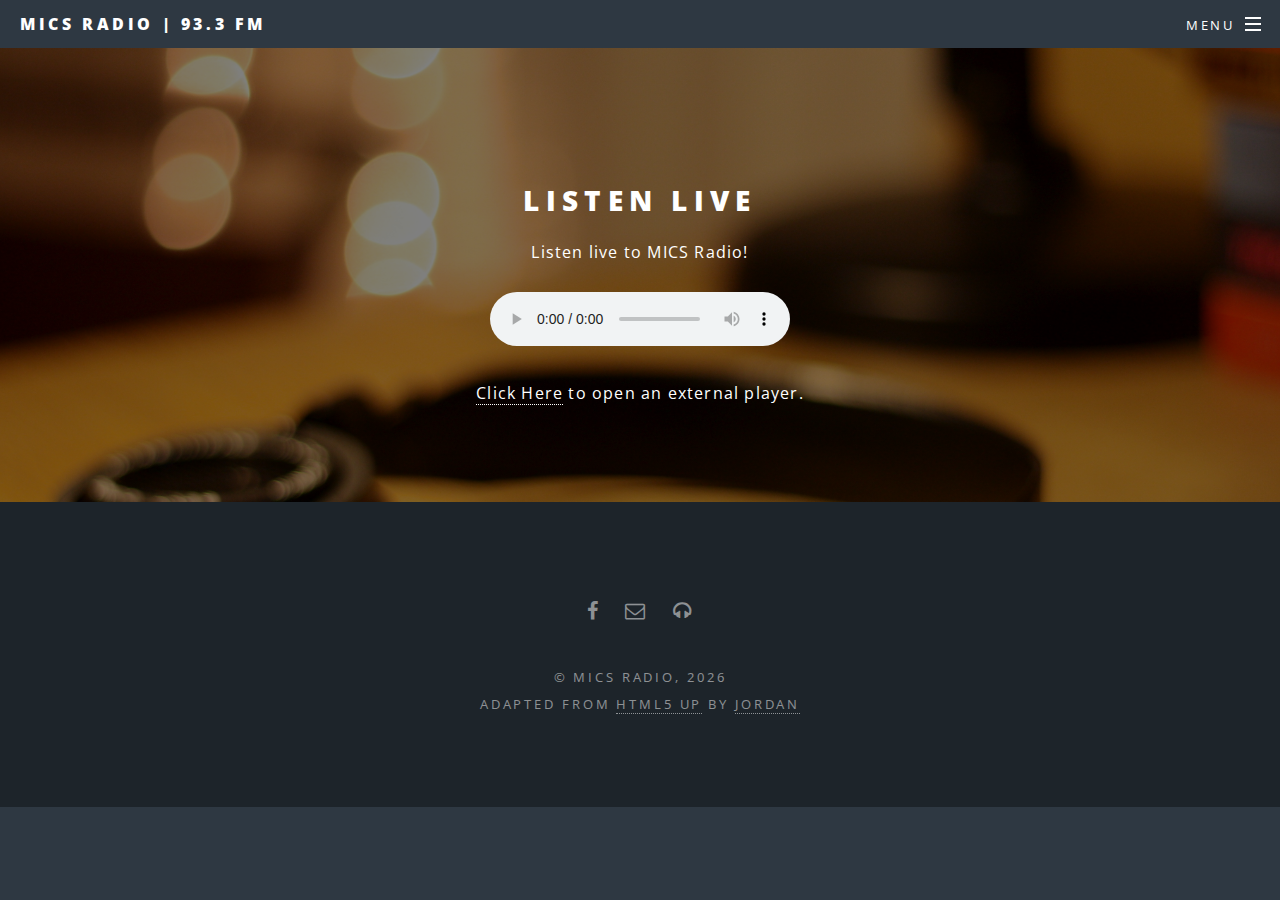
==== listen.html @ 41cf13d0 "updated listen" ====
<!DOCTYPE HTML>
<!--
	Spectral by HTML5 UP
	html5up.net | @n33co
	Free for personal and commercial use under the CCA 3.0 license (html5up.net/license)
 -->
<html>
    <head>
        <title>Listen to MICS Radio | 93.3 FM</title>
        <meta charset="utf-8" />
        <meta name="viewport" content="width=device-width, initial-scale=1" />
        <meta name="description" content="" />
        <meta name="keywords" content="" />
        <!--[if lte IE 8]><script src="css/ie/html5shiv.js"></script><![endif]-->
        <link rel="stylesheet" href="css/style.css" />
        <!--[if lte IE 9]><link rel="stylesheet" href="css/ie/v9.css" /><![endif]-->
        <!--[if lte IE 8]><link rel="stylesheet" href="css/ie/v8.css" /><![endif]-->
    </head>
    <body>
        
        <!-- Page Wrapper -->
        <div id="page-wrapper">
            
            <!-- Header -->
            <header id="header">
                <h1><a href="index.html">MICS Radio | 93.3 FM</a></h1>
                <nav id="nav">
                    <ul>
                        <li class="special">
                            <a href="#" class="menuToggle"><span>Menu</span></a>
                            <div id="menu">
                                <ul>
                                    <li><a href="index.html">Home</a></li>
                                    <li><a href="about.html">About</a></li>
                                    <li><a href="schedule.html">Schedule</a></li>
                                    <li><a href="listen.html">Listen Live</a></li>
                                    <li><a href="services.html">Services</a></li>
                                    <li><a href="index.html#contact">Contact Us</a></li>
                                </ul>
                            </div>
                        </li>
                    </ul>
                </nav>
            </header>
            
            <!-- Main -->
            <article id="mainlisten">
                <header>
                    <h2>Listen Live</h2>
                    <section>
                       <!-- <center>
                            Listen live to MICS Radio!<br /><br />
                            <audio controls autoplay src="http://micsradio.ddns.net:90/;">
                                Your browser does not support the audio element.</audio>
                        </center>-->
                       <center>
                           Listen live to MICS Radio!<br /><br />
                           <audio controls autoplay>
                               <source src="http://micsradio.ddns.net:90/;" type="audio/aac">
                                   
                                   </audio><br /><br />
                           <a href="mms://micsradio.ddns.net:95">Click Here</a> to open an external player.
                       </center>
                       
                    </section>
                </header>
                
<!--                <section class="wrapper style5">-->
<!--                    <div class="inner">-->
<!--                        <section>-->
<!--                            <center>-->
<!--                                Listen live to MICS Radio!<br />-->
<!--                            <audio controls autoplay src="http://micsradio.ddns.net:90/;">-->
<!--                            Your browser does not support the audio element.</audio>-->
<!--                            </center>-->
<!--                        </section>-->
<!--                    </div>-->
<!--                </section>-->

                </div>
        </section>
        
        </article>
        
        <!-- Footer -->
        <footer id="footer">
            <ul class="icons">
                <li><a href="http://www.facebook.com/micsradiomalta" class="icon fa-facebook" target="_blank"><span class="label">Facebook</span></a></li>
                <li><a href="mailto:joegmicallef@hotmail.com" class="icon fa-envelope-o"><span class="label">Email</span></a></li>
                <li><a href="listen.html" class="icon fa-headphones"><span class="label">Listen Live</span></a></li>
            </ul>
            <ul class="copyright">
                &copy; MICS Radio, <script language="JavaScript" type="text/javascript">
                    now = new Date
                    theYear=now.getYear()
                    if (theYear < 1900)
                    theYear=theYear+1900
                    document.write(theYear)
                    </script><br />Adapted from <a href="http://html5up.net" target="_blank">HTML5 UP</a> by <a href="http://www.jordanleegauci.com" target="_blank">Jordan</a>
            </ul>
        </footer>
        
        </div>
        
        <!-- Scripts -->
        <script src="js/jquery.min.js"></script>
        <script src="js/jquery.scrollex.min.js"></script>
        <script src="js/jquery.scrolly.min.js"></script>
        <script src="js/skel.min.js"></script>
        <script src="js/init.js"></script>
        
    </body>
</html>
---- css/style.css ----
@charset "UTF-8";
@import url(font-awesome.min.css);
@import url("http://fonts.googleapis.com/css?family=Open+Sans:400,400italic,600,600italic,800,800italic");

/*
	Spectral by HTML5 UP
	html5up.net | @n33co
	Free for personal and commercial use under the CCA 3.0 license (html5up.net/license)
*/

/* IE Viewport Fix */

	@-ms-viewport {
  		width: device-width;
	}

/* Reset */

	html, body, div, span, applet, object, iframe, h1, h2, h3, h4, h5, h6, p, blockquote, pre, a, abbr, acronym, address, big, cite, code, del, dfn, em, img, ins, kbd, q, s, samp, small, strike, strong, sub, sup, tt, var, b, u, i, center, dl, dt, dd, ol, ul, li, fieldset, form, label, legend, table, caption, tbody, tfoot, thead, tr, th, td, article, aside, canvas, details, embed, figure, figcaption, footer, header, hgroup, menu, nav, output, ruby, section, summary, time, mark, audio, video {
		margin: 0;
		padding: 0;
		border: 0;
		font-size: 100%;
		font: inherit;
		vertical-align: baseline;
	}

	article, aside, details, figcaption, figure, footer, header, hgroup, menu, nav, section {
		display: block;
	}

	body {
		line-height: 1;
	}

	ol, ul {
		list-style: none;
	}

	blockquote, q {
		quotes: none;
	}

	blockquote:before, blockquote:after, q:before, q:after {
		content: '';
		content: none;
	}

	table {
		border-collapse: collapse;
		border-spacing: 0;
	}

	body {
		-webkit-text-size-adjust: none;
	}

/* Box Model */

	*, *:before, *:after {
		-moz-box-sizing: border-box;
		-webkit-box-sizing: border-box;
		-ms-box-sizing: border-box;
		box-sizing: border-box;
	}

/* Basic */

	body {
		background: #2e3842;
	}

		body.is-loading *, body.is-loading *:before, body.is-loading *:after {
			-moz-animation: none !important;
			-webkit-animation: none !important;
			-ms-animation: none !important;
			animation: none !important;
			-moz-transition: none !important;
			-webkit-transition: none !important;
			-ms-transition: none !important;
			transition: none !important;
		}

	body, input, select, textarea {
		color: #fff;
		font-family: "Open Sans", Helvetica, sans-serif;
		font-size: 15pt;
		font-weight: 400;
		letter-spacing: 0.075em;
		line-height: 1.65em;
	}

		@media screen and (max-width: 1680px) {
			body, input, select, textarea {
				font-size: 13pt;
			}
		}

		@media screen and (max-width: 1280px) {
			body, input, select, textarea {
				font-size: 12pt;
			}
		}

		@media screen and (max-width: 736px) {
			body, input, select, textarea {
				font-size: 11pt;
				letter-spacing: 0.0375em;
			}
		}

	a {
		-moz-transition: color 0.2s ease, border-bottom-color 0.2s ease;
		-webkit-transition: color 0.2s ease, border-bottom-color 0.2s ease;
		-ms-transition: color 0.2s ease, border-bottom-color 0.2s ease;
		transition: color 0.2s ease, border-bottom-color 0.2s ease;
		border-bottom: dotted 1px;
		color: inherit;
		text-decoration: none;
	}

		a:hover {
			border-bottom-color: transparent;
		}

	strong, b {
		color: #fff;
		font-weight: 600;
	}

	em, i {
		font-style: italic;
	}

	p {
		margin: 0 0 2em 0;
	}

	h1, h2, h3, h4, h5, h6 {
		color: #fff;
		font-weight: 800;
		letter-spacing: 0.225em;
		line-height: 1em;
		margin: 0 0 1em 0;
		text-transform: uppercase;
	}

		h1 a, h2 a, h3 a, h4 a, h5 a, h6 a {
			color: inherit;
			text-decoration: none;
		}

	h2 {
		font-size: 1.35em;
		line-height: 1.75em;
	}

		@media screen and (max-width: 736px) {
			h2 {
				font-size: 1.1em;
				line-height: 1.65em;
			}
		}

	h3 {
		font-size: 1.15em;
		line-height: 1.75em;
	}

		@media screen and (max-width: 736px) {
			h3 {
				font-size: 1em;
				line-height: 1.65em;
			}
		}

	h4 {
		font-size: 1em;
		line-height: 1.5em;
	}

	h5 {
		font-size: 0.8em;
		line-height: 1.5em;
	}

	h6 {
		font-size: 0.7em;
		line-height: 1.5em;
	}

	sub {
		font-size: 0.8em;
		position: relative;
		top: 0.5em;
	}

	sup {
		font-size: 0.8em;
		position: relative;
		top: -0.5em;
	}

	hr {
		border: 0;
		border-bottom: solid 2px #fff;
		margin: 3em 0;
	}

		hr.major {
			margin: 4.5em 0;
		}

	blockquote {
		border-left: solid 4px #fff;
		font-style: italic;
		margin: 0 0 2em 0;
		padding: 0.5em 0 0.5em 2em;
	}

	code {
		background: rgba(144, 144, 144, 0.25);
		border-radius: 3px;
		font-family: "Courier New", monospace;
		font-size: 0.9em;
		letter-spacing: 0;
		margin: 0 0.25em;
		padding: 0.25em 0.65em;
	}

	pre {
		-webkit-overflow-scrolling: touch;
		font-family: "Courier New", monospace;
		font-size: 0.9em;
		margin: 0 0 2em 0;
	}

		pre code {
			display: block;
			line-height: 1.75em;
			padding: 1em 1.5em;
			overflow-x: auto;
		}

	.align-left {
		text-align: left;
	}

	.align-center {
		text-align: center;
	}

	.align-right {
		text-align: right;
	}

/* Grid */

	.row {
		border-bottom: solid 1px transparent;
		-moz-box-sizing: border-box;
		-webkit-box-sizing: border-box;
		box-sizing: border-box;
	}

	.row > * {
		float: left;
		-moz-box-sizing: border-box;
		-webkit-box-sizing: border-box;
		box-sizing: border-box;
	}

	.row:after, .row:before {
		content: '';
		display: block;
		clear: both;
		height: 0;
	}

	.row.uniform > * > :first-child {
		margin-top: 0;
	}

	.row.uniform > * > :last-child {
		margin-bottom: 0;
	}

	.row.\30 \25  > * {
		padding: 0 0 0 0em;
	}

	.row.\30 \25 {
		margin: 0 0 -1px 0em;
	}

	.row.uniform.\30 \25  > * {
		padding: 0em 0 0 0em;
	}

	.row.uniform.\30 \25 {
		margin: 0em 0 -1px 0em;
	}

	.row > * {
		padding: 0 0 0 1.5em;
	}

	.row {
		margin: 0 0 -1px -1.5em;
	}

	.row.uniform > * {
		padding: 1.5em 0 0 1.5em;
	}

	.row.uniform {
		margin: -1.5em 0 -1px -1.5em;
	}

	.row.\32 00\25  > * {
		padding: 0 0 0 3em;
	}

	.row.\32 00\25 {
		margin: 0 0 -1px -3em;
	}

	.row.uniform.\32 00\25  > * {
		padding: 3em 0 0 3em;
	}

	.row.uniform.\32 00\25 {
		margin: -3em 0 -1px -3em;
	}

	.row.\31 50\25  > * {
		padding: 0 0 0 2.25em;
	}

	.row.\31 50\25 {
		margin: 0 0 -1px -2.25em;
	}

	.row.uniform.\31 50\25  > * {
		padding: 2.25em 0 0 2.25em;
	}

	.row.uniform.\31 50\25 {
		margin: -2.25em 0 -1px -2.25em;
	}

	.row.\35 0\25  > * {
		padding: 0 0 0 0.75em;
	}

	.row.\35 0\25 {
		margin: 0 0 -1px -0.75em;
	}

	.row.uniform.\35 0\25  > * {
		padding: 0.75em 0 0 0.75em;
	}

	.row.uniform.\35 0\25 {
		margin: -0.75em 0 -1px -0.75em;
	}

	.row.\32 5\25  > * {
		padding: 0 0 0 0.375em;
	}

	.row.\32 5\25 {
		margin: 0 0 -1px -0.375em;
	}

	.row.uniform.\32 5\25  > * {
		padding: 0.375em 0 0 0.375em;
	}

	.row.uniform.\32 5\25 {
		margin: -0.375em 0 -1px -0.375em;
	}

	.\31 2u, .\31 2u\24 {
		width: 100%;
		clear: none;
		margin-left: 0;
	}

	.\31 1u, .\31 1u\24 {
		width: 91.6666666667%;
		clear: none;
		margin-left: 0;
	}

	.\31 0u, .\31 0u\24 {
		width: 83.3333333333%;
		clear: none;
		margin-left: 0;
	}

	.\39 u, .\39 u\24 {
		width: 75%;
		clear: none;
		margin-left: 0;
	}

	.\38 u, .\38 u\24 {
		width: 66.6666666667%;
		clear: none;
		margin-left: 0;
	}

	.\37 u, .\37 u\24 {
		width: 58.3333333333%;
		clear: none;
		margin-left: 0;
	}

	.\36 u, .\36 u\24 {
		width: 50%;
		clear: none;
		margin-left: 0;
	}

	.\35 u, .\35 u\24 {
		width: 41.6666666667%;
		clear: none;
		margin-left: 0;
	}

	.\34 u, .\34 u\24 {
		width: 33.3333333333%;
		clear: none;
		margin-left: 0;
	}

	.\33 u, .\33 u\24 {
		width: 25%;
		clear: none;
		margin-left: 0;
	}

	.\32 u, .\32 u\24 {
		width: 16.6666666667%;
		clear: none;
		margin-left: 0;
	}

	.\31 u, .\31 u\24 {
		width: 8.3333333333%;
		clear: none;
		margin-left: 0;
	}

	.\31 2u\24  + *,
	.\31 1u\24  + *,
	.\31 0u\24  + *,
	.\39 u\24  + *,
	.\38 u\24  + *,
	.\37 u\24  + *,
	.\36 u\24  + *,
	.\35 u\24  + *,
	.\34 u\24  + *,
	.\33 u\24  + *,
	.\32 u\24  + *,
	.\31 u\24  + * {
		clear: left;
	}

	.\-11u {
		margin-left: 91.66667%;
	}

	.\-10u {
		margin-left: 83.33333%;
	}

	.\-9u {
		margin-left: 75%;
	}

	.\-8u {
		margin-left: 66.66667%;
	}

	.\-7u {
		margin-left: 58.33333%;
	}

	.\-6u {
		margin-left: 50%;
	}

	.\-5u {
		margin-left: 41.66667%;
	}

	.\-4u {
		margin-left: 33.33333%;
	}

	.\-3u {
		margin-left: 25%;
	}

	.\-2u {
		margin-left: 16.66667%;
	}

	.\-1u {
		margin-left: 8.33333%;
	}

	@media screen and (max-width: 1680px) {
		.row > * {
			padding: 0 0 0 1.5em;
		}

		.row {
			margin: 0 0 -1px -1.5em;
		}

		.row.uniform > * {
			padding: 1.5em 0 0 1.5em;
		}

		.row.uniform {
			margin: -1.5em 0 -1px -1.5em;
		}

		.row.\32 00\25  > * {
			padding: 0 0 0 3em;
		}

		.row.\32 00\25 {
			margin: 0 0 -1px -3em;
		}

		.row.uniform.\32 00\25  > * {
			padding: 3em 0 0 3em;
		}

		.row.uniform.\32 00\25 {
			margin: -3em 0 -1px -3em;
		}

		.row.\31 50\25  > * {
			padding: 0 0 0 2.25em;
		}

		.row.\31 50\25 {
			margin: 0 0 -1px -2.25em;
		}

		.row.uniform.\31 50\25  > * {
			padding: 2.25em 0 0 2.25em;
		}

		.row.uniform.\31 50\25 {
			margin: -2.25em 0 -1px -2.25em;
		}

		.row.\35 0\25  > * {
			padding: 0 0 0 0.75em;
		}

		.row.\35 0\25 {
			margin: 0 0 -1px -0.75em;
		}

		.row.uniform.\35 0\25  > * {
			padding: 0.75em 0 0 0.75em;
		}

		.row.uniform.\35 0\25 {
			margin: -0.75em 0 -1px -0.75em;
		}

		.row.\32 5\25  > * {
			padding: 0 0 0 0.375em;
		}

		.row.\32 5\25 {
			margin: 0 0 -1px -0.375em;
		}

		.row.uniform.\32 5\25  > * {
			padding: 0.375em 0 0 0.375em;
		}

		.row.uniform.\32 5\25 {
			margin: -0.375em 0 -1px -0.375em;
		}

		.\31 2u\28xlarge\29, .\31 2u\24\28xlarge\29 {
			width: 100%;
			clear: none;
			margin-left: 0;
		}

		.\31 1u\28xlarge\29, .\31 1u\24\28xlarge\29 {
			width: 91.6666666667%;
			clear: none;
			margin-left: 0;
		}

		.\31 0u\28xlarge\29, .\31 0u\24\28xlarge\29 {
			width: 83.3333333333%;
			clear: none;
			margin-left: 0;
		}

		.\39 u\28xlarge\29, .\39 u\24\28xlarge\29 {
			width: 75%;
			clear: none;
			margin-left: 0;
		}

		.\38 u\28xlarge\29, .\38 u\24\28xlarge\29 {
			width: 66.6666666667%;
			clear: none;
			margin-left: 0;
		}

		.\37 u\28xlarge\29, .\37 u\24\28xlarge\29 {
			width: 58.3333333333%;
			clear: none;
			margin-left: 0;
		}

		.\36 u\28xlarge\29, .\36 u\24\28xlarge\29 {
			width: 50%;
			clear: none;
			margin-left: 0;
		}

		.\35 u\28xlarge\29, .\35 u\24\28xlarge\29 {
			width: 41.6666666667%;
			clear: none;
			margin-left: 0;
		}

		.\34 u\28xlarge\29, .\34 u\24\28xlarge\29 {
			width: 33.3333333333%;
			clear: none;
			margin-left: 0;
		}

		.\33 u\28xlarge\29, .\33 u\24\28xlarge\29 {
			width: 25%;
			clear: none;
			margin-left: 0;
		}

		.\32 u\28xlarge\29, .\32 u\24\28xlarge\29 {
			width: 16.6666666667%;
			clear: none;
			margin-left: 0;
		}

		.\31 u\28xlarge\29, .\31 u\24\28xlarge\29 {
			width: 8.3333333333%;
			clear: none;
			margin-left: 0;
		}

		.\31 2u\24\28xlarge\29  + *,
		.\31 1u\24\28xlarge\29  + *,
		.\31 0u\24\28xlarge\29  + *,
		.\39 u\24\28xlarge\29  + *,
		.\38 u\24\28xlarge\29  + *,
		.\37 u\24\28xlarge\29  + *,
		.\36 u\24\28xlarge\29  + *,
		.\35 u\24\28xlarge\29  + *,
		.\34 u\24\28xlarge\29  + *,
		.\33 u\24\28xlarge\29  + *,
		.\32 u\24\28xlarge\29  + *,
		.\31 u\24\28xlarge\29  + * {
			clear: left;
		}

		.\-11u\28xlarge\29 {
			margin-left: 91.66667%;
		}

		.\-10u\28xlarge\29 {
			margin-left: 83.33333%;
		}

		.\-9u\28xlarge\29 {
			margin-left: 75%;
		}

		.\-8u\28xlarge\29 {
			margin-left: 66.66667%;
		}

		.\-7u\28xlarge\29 {
			margin-left: 58.33333%;
		}

		.\-6u\28xlarge\29 {
			margin-left: 50%;
		}

		.\-5u\28xlarge\29 {
			margin-left: 41.66667%;
		}

		.\-4u\28xlarge\29 {
			margin-left: 33.33333%;
		}

		.\-3u\28xlarge\29 {
			margin-left: 25%;
		}

		.\-2u\28xlarge\29 {
			margin-left: 16.66667%;
		}

		.\-1u\28xlarge\29 {
			margin-left: 8.33333%;
		}
	}

	@media screen and (max-width: 1280px) {
		.row > * {
			padding: 0 0 0 1.5em;
		}

		.row {
			margin: 0 0 -1px -1.5em;
		}

		.row.uniform > * {
			padding: 1.5em 0 0 1.5em;
		}

		.row.uniform {
			margin: -1.5em 0 -1px -1.5em;
		}

		.row.\32 00\25  > * {
			padding: 0 0 0 3em;
		}

		.row.\32 00\25 {
			margin: 0 0 -1px -3em;
		}

		.row.uniform.\32 00\25  > * {
			padding: 3em 0 0 3em;
		}

		.row.uniform.\32 00\25 {
			margin: -3em 0 -1px -3em;
		}

		.row.\31 50\25  > * {
			padding: 0 0 0 2.25em;
		}

		.row.\31 50\25 {
			margin: 0 0 -1px -2.25em;
		}

		.row.uniform.\31 50\25  > * {
			padding: 2.25em 0 0 2.25em;
		}

		.row.uniform.\31 50\25 {
			margin: -2.25em 0 -1px -2.25em;
		}

		.row.\35 0\25  > * {
			padding: 0 0 0 0.75em;
		}

		.row.\35 0\25 {
			margin: 0 0 -1px -0.75em;
		}

		.row.uniform.\35 0\25  > * {
			padding: 0.75em 0 0 0.75em;
		}

		.row.uniform.\35 0\25 {
			margin: -0.75em 0 -1px -0.75em;
		}

		.row.\32 5\25  > * {
			padding: 0 0 0 0.375em;
		}

		.row.\32 5\25 {
			margin: 0 0 -1px -0.375em;
		}

		.row.uniform.\32 5\25  > * {
			padding: 0.375em 0 0 0.375em;
		}

		.row.uniform.\32 5\25 {
			margin: -0.375em 0 -1px -0.375em;
		}

		.\31 2u\28large\29, .\31 2u\24\28large\29 {
			width: 100%;
			clear: none;
			margin-left: 0;
		}

		.\31 1u\28large\29, .\31 1u\24\28large\29 {
			width: 91.6666666667%;
			clear: none;
			margin-left: 0;
		}

		.\31 0u\28large\29, .\31 0u\24\28large\29 {
			width: 83.3333333333%;
			clear: none;
			margin-left: 0;
		}

		.\39 u\28large\29, .\39 u\24\28large\29 {
			width: 75%;
			clear: none;
			margin-left: 0;
		}

		.\38 u\28large\29, .\38 u\24\28large\29 {
			width: 66.6666666667%;
			clear: none;
			margin-left: 0;
		}

		.\37 u\28large\29, .\37 u\24\28large\29 {
			width: 58.3333333333%;
			clear: none;
			margin-left: 0;
		}

		.\36 u\28large\29, .\36 u\24\28large\29 {
			width: 50%;
			clear: none;
			margin-left: 0;
		}

		.\35 u\28large\29, .\35 u\24\28large\29 {
			width: 41.6666666667%;
			clear: none;
			margin-left: 0;
		}

		.\34 u\28large\29, .\34 u\24\28large\29 {
			width: 33.3333333333%;
			clear: none;
			margin-left: 0;
		}

		.\33 u\28large\29, .\33 u\24\28large\29 {
			width: 25%;
			clear: none;
			margin-left: 0;
		}

		.\32 u\28large\29, .\32 u\24\28large\29 {
			width: 16.6666666667%;
			clear: none;
			margin-left: 0;
		}

		.\31 u\28large\29, .\31 u\24\28large\29 {
			width: 8.3333333333%;
			clear: none;
			margin-left: 0;
		}

		.\31 2u\24\28large\29  + *,
		.\31 1u\24\28large\29  + *,
		.\31 0u\24\28large\29  + *,
		.\39 u\24\28large\29  + *,
		.\38 u\24\28large\29  + *,
		.\37 u\24\28large\29  + *,
		.\36 u\24\28large\29  + *,
		.\35 u\24\28large\29  + *,
		.\34 u\24\28large\29  + *,
		.\33 u\24\28large\29  + *,
		.\32 u\24\28large\29  + *,
		.\31 u\24\28large\29  + * {
			clear: left;
		}

		.\-11u\28large\29 {
			margin-left: 91.66667%;
		}

		.\-10u\28large\29 {
			margin-left: 83.33333%;
		}

		.\-9u\28large\29 {
			margin-left: 75%;
		}

		.\-8u\28large\29 {
			margin-left: 66.66667%;
		}

		.\-7u\28large\29 {
			margin-left: 58.33333%;
		}

		.\-6u\28large\29 {
			margin-left: 50%;
		}

		.\-5u\28large\29 {
			margin-left: 41.66667%;
		}

		.\-4u\28large\29 {
			margin-left: 33.33333%;
		}

		.\-3u\28large\29 {
			margin-left: 25%;
		}

		.\-2u\28large\29 {
			margin-left: 16.66667%;
		}

		.\-1u\28large\29 {
			margin-left: 8.33333%;
		}
	}

	@media screen and (max-width: 980px) {
		.row > * {
			padding: 0 0 0 1.5em;
		}

		.row {
			margin: 0 0 -1px -1.5em;
		}

		.row.uniform > * {
			padding: 1.5em 0 0 1.5em;
		}

		.row.uniform {
			margin: -1.5em 0 -1px -1.5em;
		}

		.row.\32 00\25  > * {
			padding: 0 0 0 3em;
		}

		.row.\32 00\25 {
			margin: 0 0 -1px -3em;
		}

		.row.uniform.\32 00\25  > * {
			padding: 3em 0 0 3em;
		}

		.row.uniform.\32 00\25 {
			margin: -3em 0 -1px -3em;
		}

		.row.\31 50\25  > * {
			padding: 0 0 0 2.25em;
		}

		.row.\31 50\25 {
			margin: 0 0 -1px -2.25em;
		}

		.row.uniform.\31 50\25  > * {
			padding: 2.25em 0 0 2.25em;
		}

		.row.uniform.\31 50\25 {
			margin: -2.25em 0 -1px -2.25em;
		}

		.row.\35 0\25  > * {
			padding: 0 0 0 0.75em;
		}

		.row.\35 0\25 {
			margin: 0 0 -1px -0.75em;
		}

		.row.uniform.\35 0\25  > * {
			padding: 0.75em 0 0 0.75em;
		}

		.row.uniform.\35 0\25 {
			margin: -0.75em 0 -1px -0.75em;
		}

		.row.\32 5\25  > * {
			padding: 0 0 0 0.375em;
		}

		.row.\32 5\25 {
			margin: 0 0 -1px -0.375em;
		}

		.row.uniform.\32 5\25  > * {
			padding: 0.375em 0 0 0.375em;
		}

		.row.uniform.\32 5\25 {
			margin: -0.375em 0 -1px -0.375em;
		}

		.\31 2u\28medium\29, .\31 2u\24\28medium\29 {
			width: 100%;
			clear: none;
			margin-left: 0;
		}

		.\31 1u\28medium\29, .\31 1u\24\28medium\29 {
			width: 91.6666666667%;
			clear: none;
			margin-left: 0;
		}

		.\31 0u\28medium\29, .\31 0u\24\28medium\29 {
			width: 83.3333333333%;
			clear: none;
			margin-left: 0;
		}

		.\39 u\28medium\29, .\39 u\24\28medium\29 {
			width: 75%;
			clear: none;
			margin-left: 0;
		}

		.\38 u\28medium\29, .\38 u\24\28medium\29 {
			width: 66.6666666667%;
			clear: none;
			margin-left: 0;
		}

		.\37 u\28medium\29, .\37 u\24\28medium\29 {
			width: 58.3333333333%;
			clear: none;
			margin-left: 0;
		}

		.\36 u\28medium\29, .\36 u\24\28medium\29 {
			width: 50%;
			clear: none;
			margin-left: 0;
		}

		.\35 u\28medium\29, .\35 u\24\28medium\29 {
			width: 41.6666666667%;
			clear: none;
			margin-left: 0;
		}

		.\34 u\28medium\29, .\34 u\24\28medium\29 {
			width: 33.3333333333%;
			clear: none;
			margin-left: 0;
		}

		.\33 u\28medium\29, .\33 u\24\28medium\29 {
			width: 25%;
			clear: none;
			margin-left: 0;
		}

		.\32 u\28medium\29, .\32 u\24\28medium\29 {
			width: 16.6666666667%;
			clear: none;
			margin-left: 0;
		}

		.\31 u\28medium\29, .\31 u\24\28medium\29 {
			width: 8.3333333333%;
			clear: none;
			margin-left: 0;
		}

		.\31 2u\24\28medium\29  + *,
		.\31 1u\24\28medium\29  + *,
		.\31 0u\24\28medium\29  + *,
		.\39 u\24\28medium\29  + *,
		.\38 u\24\28medium\29  + *,
		.\37 u\24\28medium\29  + *,
		.\36 u\24\28medium\29  + *,
		.\35 u\24\28medium\29  + *,
		.\34 u\24\28medium\29  + *,
		.\33 u\24\28medium\29  + *,
		.\32 u\24\28medium\29  + *,
		.\31 u\24\28medium\29  + * {
			clear: left;
		}

		.\-11u\28medium\29 {
			margin-left: 91.66667%;
		}

		.\-10u\28medium\29 {
			margin-left: 83.33333%;
		}

		.\-9u\28medium\29 {
			margin-left: 75%;
		}

		.\-8u\28medium\29 {
			margin-left: 66.66667%;
		}

		.\-7u\28medium\29 {
			margin-left: 58.33333%;
		}

		.\-6u\28medium\29 {
			margin-left: 50%;
		}

		.\-5u\28medium\29 {
			margin-left: 41.66667%;
		}

		.\-4u\28medium\29 {
			margin-left: 33.33333%;
		}

		.\-3u\28medium\29 {
			margin-left: 25%;
		}

		.\-2u\28medium\29 {
			margin-left: 16.66667%;
		}

		.\-1u\28medium\29 {
			margin-left: 8.33333%;
		}
	}

	@media screen and (max-width: 736px) {
		.row > * {
			padding: 0 0 0 1.5em;
		}

		.row {
			margin: 0 0 -1px -1.5em;
		}

		.row.uniform > * {
			padding: 1.5em 0 0 1.5em;
		}

		.row.uniform {
			margin: -1.5em 0 -1px -1.5em;
		}

		.row.\32 00\25  > * {
			padding: 0 0 0 3em;
		}

		.row.\32 00\25 {
			margin: 0 0 -1px -3em;
		}

		.row.uniform.\32 00\25  > * {
			padding: 3em 0 0 3em;
		}

		.row.uniform.\32 00\25 {
			margin: -3em 0 -1px -3em;
		}

		.row.\31 50\25  > * {
			padding: 0 0 0 2.25em;
		}

		.row.\31 50\25 {
			margin: 0 0 -1px -2.25em;
		}

		.row.uniform.\31 50\25  > * {
			padding: 2.25em 0 0 2.25em;
		}

		.row.uniform.\31 50\25 {
			margin: -2.25em 0 -1px -2.25em;
		}

		.row.\35 0\25  > * {
			padding: 0 0 0 0.75em;
		}

		.row.\35 0\25 {
			margin: 0 0 -1px -0.75em;
		}

		.row.uniform.\35 0\25  > * {
			padding: 0.75em 0 0 0.75em;
		}

		.row.uniform.\35 0\25 {
			margin: -0.75em 0 -1px -0.75em;
		}

		.row.\32 5\25  > * {
			padding: 0 0 0 0.375em;
		}

		.row.\32 5\25 {
			margin: 0 0 -1px -0.375em;
		}

		.row.uniform.\32 5\25  > * {
			padding: 0.375em 0 0 0.375em;
		}

		.row.uniform.\32 5\25 {
			margin: -0.375em 0 -1px -0.375em;
		}

		.\31 2u\28small\29, .\31 2u\24\28small\29 {
			width: 100%;
			clear: none;
			margin-left: 0;
		}

		.\31 1u\28small\29, .\31 1u\24\28small\29 {
			width: 91.6666666667%;
			clear: none;
			margin-left: 0;
		}

		.\31 0u\28small\29, .\31 0u\24\28small\29 {
			width: 83.3333333333%;
			clear: none;
			margin-left: 0;
		}

		.\39 u\28small\29, .\39 u\24\28small\29 {
			width: 75%;
			clear: none;
			margin-left: 0;
		}

		.\38 u\28small\29, .\38 u\24\28small\29 {
			width: 66.6666666667%;
			clear: none;
			margin-left: 0;
		}

		.\37 u\28small\29, .\37 u\24\28small\29 {
			width: 58.3333333333%;
			clear: none;
			margin-left: 0;
		}

		.\36 u\28small\29, .\36 u\24\28small\29 {
			width: 50%;
			clear: none;
			margin-left: 0;
		}

		.\35 u\28small\29, .\35 u\24\28small\29 {
			width: 41.6666666667%;
			clear: none;
			margin-left: 0;
		}

		.\34 u\28small\29, .\34 u\24\28small\29 {
			width: 33.3333333333%;
			clear: none;
			margin-left: 0;
		}

		.\33 u\28small\29, .\33 u\24\28small\29 {
			width: 25%;
			clear: none;
			margin-left: 0;
		}

		.\32 u\28small\29, .\32 u\24\28small\29 {
			width: 16.6666666667%;
			clear: none;
			margin-left: 0;
		}

		.\31 u\28small\29, .\31 u\24\28small\29 {
			width: 8.3333333333%;
			clear: none;
			margin-left: 0;
		}

		.\31 2u\24\28small\29  + *,
		.\31 1u\24\28small\29  + *,
		.\31 0u\24\28small\29  + *,
		.\39 u\24\28small\29  + *,
		.\38 u\24\28small\29  + *,
		.\37 u\24\28small\29  + *,
		.\36 u\24\28small\29  + *,
		.\35 u\24\28small\29  + *,
		.\34 u\24\28small\29  + *,
		.\33 u\24\28small\29  + *,
		.\32 u\24\28small\29  + *,
		.\31 u\24\28small\29  + * {
			clear: left;
		}

		.\-11u\28small\29 {
			margin-left: 91.66667%;
		}

		.\-10u\28small\29 {
			margin-left: 83.33333%;
		}

		.\-9u\28small\29 {
			margin-left: 75%;
		}

		.\-8u\28small\29 {
			margin-left: 66.66667%;
		}

		.\-7u\28small\29 {
			margin-left: 58.33333%;
		}

		.\-6u\28small\29 {
			margin-left: 50%;
		}

		.\-5u\28small\29 {
			margin-left: 41.66667%;
		}

		.\-4u\28small\29 {
			margin-left: 33.33333%;
		}

		.\-3u\28small\29 {
			margin-left: 25%;
		}

		.\-2u\28small\29 {
			margin-left: 16.66667%;
		}

		.\-1u\28small\29 {
			margin-left: 8.33333%;
		}
	}

	@media screen and (max-width: 480px) {
		.row > * {
			padding: 0 0 0 1.5em;
		}

		.row {
			margin: 0 0 -1px -1.5em;
		}

		.row.uniform > * {
			padding: 1.5em 0 0 1.5em;
		}

		.row.uniform {
			margin: -1.5em 0 -1px -1.5em;
		}

		.row.\32 00\25  > * {
			padding: 0 0 0 3em;
		}

		.row.\32 00\25 {
			margin: 0 0 -1px -3em;
		}

		.row.uniform.\32 00\25  > * {
			padding: 3em 0 0 3em;
		}

		.row.uniform.\32 00\25 {
			margin: -3em 0 -1px -3em;
		}

		.row.\31 50\25  > * {
			padding: 0 0 0 2.25em;
		}

		.row.\31 50\25 {
			margin: 0 0 -1px -2.25em;
		}

		.row.uniform.\31 50\25  > * {
			padding: 2.25em 0 0 2.25em;
		}

		.row.uniform.\31 50\25 {
			margin: -2.25em 0 -1px -2.25em;
		}

		.row.\35 0\25  > * {
			padding: 0 0 0 0.75em;
		}

		.row.\35 0\25 {
			margin: 0 0 -1px -0.75em;
		}

		.row.uniform.\35 0\25  > * {
			padding: 0.75em 0 0 0.75em;
		}

		.row.uniform.\35 0\25 {
			margin: -0.75em 0 -1px -0.75em;
		}

		.row.\32 5\25  > * {
			padding: 0 0 0 0.375em;
		}

		.row.\32 5\25 {
			margin: 0 0 -1px -0.375em;
		}

		.row.uniform.\32 5\25  > * {
			padding: 0.375em 0 0 0.375em;
		}

		.row.uniform.\32 5\25 {
			margin: -0.375em 0 -1px -0.375em;
		}

		.\31 2u\28xsmall\29, .\31 2u\24\28xsmall\29 {
			width: 100%;
			clear: none;
			margin-left: 0;
		}

		.\31 1u\28xsmall\29, .\31 1u\24\28xsmall\29 {
			width: 91.6666666667%;
			clear: none;
			margin-left: 0;
		}

		.\31 0u\28xsmall\29, .\31 0u\24\28xsmall\29 {
			width: 83.3333333333%;
			clear: none;
			margin-left: 0;
		}

		.\39 u\28xsmall\29, .\39 u\24\28xsmall\29 {
			width: 75%;
			clear: none;
			margin-left: 0;
		}

		.\38 u\28xsmall\29, .\38 u\24\28xsmall\29 {
			width: 66.6666666667%;
			clear: none;
			margin-left: 0;
		}

		.\37 u\28xsmall\29, .\37 u\24\28xsmall\29 {
			width: 58.3333333333%;
			clear: none;
			margin-left: 0;
		}

		.\36 u\28xsmall\29, .\36 u\24\28xsmall\29 {
			width: 50%;
			clear: none;
			margin-left: 0;
		}

		.\35 u\28xsmall\29, .\35 u\24\28xsmall\29 {
			width: 41.6666666667%;
			clear: none;
			margin-left: 0;
		}

		.\34 u\28xsmall\29, .\34 u\24\28xsmall\29 {
			width: 33.3333333333%;
			clear: none;
			margin-left: 0;
		}

		.\33 u\28xsmall\29, .\33 u\24\28xsmall\29 {
			width: 25%;
			clear: none;
			margin-left: 0;
		}

		.\32 u\28xsmall\29, .\32 u\24\28xsmall\29 {
			width: 16.6666666667%;
			clear: none;
			margin-left: 0;
		}

		.\31 u\28xsmall\29, .\31 u\24\28xsmall\29 {
			width: 8.3333333333%;
			clear: none;
			margin-left: 0;
		}

		.\31 2u\24\28xsmall\29  + *,
		.\31 1u\24\28xsmall\29  + *,
		.\31 0u\24\28xsmall\29  + *,
		.\39 u\24\28xsmall\29  + *,
		.\38 u\24\28xsmall\29  + *,
		.\37 u\24\28xsmall\29  + *,
		.\36 u\24\28xsmall\29  + *,
		.\35 u\24\28xsmall\29  + *,
		.\34 u\24\28xsmall\29  + *,
		.\33 u\24\28xsmall\29  + *,
		.\32 u\24\28xsmall\29  + *,
		.\31 u\24\28xsmall\29  + * {
			clear: left;
		}

		.\-11u\28xsmall\29 {
			margin-left: 91.66667%;
		}

		.\-10u\28xsmall\29 {
			margin-left: 83.33333%;
		}

		.\-9u\28xsmall\29 {
			margin-left: 75%;
		}

		.\-8u\28xsmall\29 {
			margin-left: 66.66667%;
		}

		.\-7u\28xsmall\29 {
			margin-left: 58.33333%;
		}

		.\-6u\28xsmall\29 {
			margin-left: 50%;
		}

		.\-5u\28xsmall\29 {
			margin-left: 41.66667%;
		}

		.\-4u\28xsmall\29 {
			margin-left: 33.33333%;
		}

		.\-3u\28xsmall\29 {
			margin-left: 25%;
		}

		.\-2u\28xsmall\29 {
			margin-left: 16.66667%;
		}

		.\-1u\28xsmall\29 {
			margin-left: 8.33333%;
		}
	}

/* Section/Article */

	section.special, article.special {
		text-align: center;
	}

	header p {
		color: rgba(255, 255, 255, 0.5);
		position: relative;
		top: -0.25em;
	}

	header h3 + p {
		font-size: 1.1em;
	}

	header h4 + p,
	header h5 + p,
	header h6 + p {
		font-size: 0.9em;
	}

	header.major {
		margin: 0 0 3.5em 0;
	}

		header.major h2, header.major h3, header.major h4, header.major h5, header.major h6 {
			border-bottom: solid 2px #fff;
			display: inline-block;
			padding-bottom: 1em;
			position: relative;
		}

			header.major h2:after, header.major h3:after, header.major h4:after, header.major h5:after, header.major h6:after {
				content: '';
				display: block;
				height: 1px;
			}

		header.major p {
			color: #fff;
			top: 0;
		}

		@media screen and (max-width: 736px) {
			header.major {
				margin: 0 0 2em 0;
			}
		}

	@media screen and (max-width: 980px) {
		header br {
			display: none;
		}
	}

/* Form */

	form {
		margin: 0 0 2em 0;
	}

	label {
		color: #fff;
		display: block;
		font-size: 0.9em;
		font-weight: 600;
		margin: 0 0 1em 0;
	}

	input[type="text"],
	input[type="password"],
	input[type="email"],
	select,
	textarea {
		-moz-appearance: none;
		-webkit-appearance: none;
		-ms-appearance: none;
		appearance: none;
		background: rgba(144, 144, 144, 0.25);
		border-radius: 3px;
		border: none;
		color: inherit;
		display: block;
		outline: 0;
		padding: 0 1em;
		text-decoration: none;
		width: 100%;
	}

		input[type="text"]:invalid,
		input[type="password"]:invalid,
		input[type="email"]:invalid,
		select:invalid,
		textarea:invalid {
			box-shadow: none;
		}

		input[type="text"]:focus,
		input[type="password"]:focus,
		input[type="email"]:focus,
		select:focus,
		textarea:focus {
			box-shadow: 0 0 0 2px #21b2a6;
		}

	.select-wrapper {
		text-decoration: none;
		display: block;
		position: relative;
	}

		.select-wrapper:before {
			content: "";
			-moz-osx-font-smoothing: grayscale;
			-webkit-font-smoothing: antialiased;
			font-family: FontAwesome;
			font-style: normal;
			font-weight: normal;
			text-transform: none !important;
		}

		.select-wrapper:before {
			-moz-pointer-events: none;
			-webkit-pointer-events: none;
			-ms-pointer-events: none;
			pointer-events: none;
			color: #fff;
			display: block;
			height: 2.75em;
			line-height: 2.75em;
			position: absolute;
			right: 0;
			text-align: center;
			top: 0;
			width: 2.75em;
		}

		.select-wrapper select::-ms-expand {
			display: none;
		}

	input[type="text"],
	input[type="password"],
	input[type="email"],
	select {
		height: 2.75em;
	}

	textarea {
		padding: 0.75em 1em;
	}

	input[type="checkbox"],
	input[type="radio"] {
		-moz-appearance: none;
		-webkit-appearance: none;
		-ms-appearance: none;
		appearance: none;
		display: block;
		float: left;
		margin-right: -2em;
		opacity: 0;
		width: 1em;
		z-index: -1;
	}

		input[type="checkbox"] + label,
		input[type="radio"] + label {
			text-decoration: none;
			color: #fff;
			cursor: pointer;
			display: inline-block;
			font-size: 1em;
			font-weight: 400;
			padding-left: 2.4em;
			padding-right: 0.75em;
			position: relative;
		}

			input[type="checkbox"] + label:before,
			input[type="radio"] + label:before {
				-moz-osx-font-smoothing: grayscale;
				-webkit-font-smoothing: antialiased;
				font-family: FontAwesome;
				font-style: normal;
				font-weight: normal;
				text-transform: none !important;
			}

			input[type="checkbox"] + label:before,
			input[type="radio"] + label:before {
				background: rgba(144, 144, 144, 0.25);
				border-radius: 3px;
				content: '';
				display: inline-block;
				height: 1.65em;
				left: 0;
				line-height: 1.58125em;
				position: absolute;
				text-align: center;
				top: 0;
				width: 1.65em;
			}

		input[type="checkbox"]:checked + label:before,
		input[type="radio"]:checked + label:before {
			background: #2e3842;
			color: #fff;
			content: '\f00c';
		}

		input[type="checkbox"]:focus + label:before,
		input[type="radio"]:focus + label:before {
			box-shadow: 0 0 0 2px #21b2a6;
		}

	input[type="checkbox"] + label:before {
		border-radius: 3px;
	}

	input[type="radio"] + label:before {
		border-radius: 100%;
	}

	::-webkit-input-placeholder {
		color: rgba(255, 255, 255, 0.5) !important;
		opacity: 1.0;
	}

	:-moz-placeholder {
		color: rgba(255, 255, 255, 0.5) !important;
		opacity: 1.0;
	}

	::-moz-placeholder {
		color: rgba(255, 255, 255, 0.5) !important;
		opacity: 1.0;
	}

	:-ms-input-placeholder {
		color: rgba(255, 255, 255, 0.5) !important;
		opacity: 1.0;
	}

	.formerize-placeholder {
		color: rgba(255, 255, 255, 0.5) !important;
		opacity: 1.0;
	}

/* Box */

	.box {
		border-radius: 3px;
		border: solid 2px #fff;
		margin-bottom: 2em;
		padding: 1.5em;
	}

		.box > :last-child,
		.box > :last-child > :last-child,
		.box > :last-child > :last-child > :last-child {
			margin-bottom: 0;
		}

		.box.alt {
			border: 0;
			border-radius: 0;
			padding: 0;
		}

/* Icon */

	.icon {
		text-decoration: none;
		border-bottom: none;
		position: relative;
	}

		.icon:before {
			-moz-osx-font-smoothing: grayscale;
			-webkit-font-smoothing: antialiased;
			font-family: FontAwesome;
			font-style: normal;
			font-weight: normal;
			text-transform: none !important;
		}

		.icon > .label {
			display: none;
		}

		.icon.major {
			-moz-transform: rotate(-45deg);
			-webkit-transform: rotate(-45deg);
			-ms-transform: rotate(-45deg);
			transform: rotate(-45deg);
			border-radius: 3px;
			border: solid 2px #fff;
			display: inline-block;
			font-size: 1.35em;
			height: calc(3em + 2px);
			line-height: 3em;
			text-align: center;
			width: calc(3em + 2px);
		}

			.icon.major:before {
				-moz-transform: rotate(45deg);
				-webkit-transform: rotate(45deg);
				-ms-transform: rotate(45deg);
				transform: rotate(45deg);
				display: inline-block;
				font-size: 1.5em;
			}

			@media screen and (max-width: 736px) {
				.icon.major {
					font-size: 1em;
				}
			}

		.icon.style1 {
			color: #00ffcc;
		}

		.icon.style2 {
			color: #00f0ff;
		}

		.icon.style3 {
			color: #76ddff;
		}

/* Image */

	.image {
		border-radius: 3px;
		border: 0;
		display: inline-block;
		position: relative;
	}

		.image img {
			border-radius: 3px;
			display: block;
		}

		.image.left {
			float: left;
			margin: 0 2em 2em 0;
			top: 0.25em;
		}

		.image.right {
			float: right;
			margin: 0 0 2em 2em;
			top: 0.25em;
		}

		.image.left, .image.right {
			max-width: 40%;
		}

			.image.left img, .image.right img {
				width: 100%;
			}

		.image.fit {
			display: block;
			margin: 0 0 2em 0;
			width: 100%;
		}

			.image.fit img {
				width: 100%;
			}

/* List */

	ol {
		list-style: decimal;
		margin: 0 0 2em 0;
		padding-left: 1.25em;
	}

		ol li {
			padding-left: 0.25em;
		}

	ul {
		list-style: disc;
		margin: 0 0 2em 0;
		padding-left: 1em;
	}

		ul li {
			padding-left: 0.5em;
		}

		ul.alt {
			list-style: none;
			padding-left: 0;
		}

			ul.alt li {
				border-top: solid 1px #fff;
				padding: 0.5em 0;
			}

				ul.alt li:first-child {
					border-top: 0;
					padding-top: 0;
				}

		ul.icons {
			cursor: default;
			list-style: none;
			padding-left: 0;
		}

			ul.icons li {
				display: inline-block;
				padding: 0 1em 0 0;
			}

				ul.icons li:last-child {
					padding-right: 0 !important;
				}

			ul.icons.major {
				padding: 1em 0;
			}

				ul.icons.major li {
					padding-right: 3.5em;
				}

					@media screen and (max-width: 736px) {
						ul.icons.major li {
							padding: 0 1em !important;
						}
					}

		ul.actions {
			cursor: default;
			list-style: none;
			padding-left: 0;
		}

			ul.actions li {
				display: inline-block;
				padding: 0 1.5em 0 0;
				vertical-align: middle;
			}

				ul.actions li:last-child {
					padding-right: 0;
				}

			ul.actions.small li {
				padding: 0 0.75em 0 0;
			}

			ul.actions.vertical li {
				display: block;
				padding: 1.5em 0 0 0;
			}

				ul.actions.vertical li:first-child {
					padding-top: 0;
				}

				ul.actions.vertical li > * {
					margin-bottom: 0;
				}

			ul.actions.vertical.small li {
				padding: 0.75em 0 0 0;
			}

				ul.actions.vertical.small li:first-child {
					padding-top: 0;
				}

			ul.actions.fit {
				display: table;
				margin-left: -1.5em;
				padding: 0;
				table-layout: fixed;
				width: calc(100% + 1.5em);
			}

				ul.actions.fit li {
					display: table-cell;
					padding: 0 0 0 1.5em;
				}

					ul.actions.fit li > * {
						margin-bottom: 0;
					}

				ul.actions.fit.small {
					margin-left: -0.75em;
					width: calc(100% + 0.75em);
				}

					ul.actions.fit.small li {
						padding: 0 0 0 0.75em;
					}

			@media screen and (max-width: 736px) {
				ul.actions li {
					display: block;
					padding: 1em 0 0 0;
					text-align: center;
					width: 100%;
				}

				ul.actions li:first-child {
					padding-top: 0;
				}

				ul.actions li > * {
					margin: 0 auto !important;
					max-width: 30em;
					width: 100%;
				}

					ul.actions li > *.icon:before {
						margin-left: -1em;
					}

				ul.actions.small li {
					padding: 0.5em 0 0 0;
				}

					ul.actions.small li:first-child {
						padding-top: 0;
					}
			}

	dl {
		margin: 0 0 2em 0;
	}

/* Table */

	.table-wrapper {
		-webkit-overflow-scrolling: touch;
		overflow-x: auto;
	}

	table {
		margin: 0 0 2em 0;
		width: 100%;
	}

		table tbody tr {
			border: solid 1px #fff;
			border-left: 0;
			border-right: 0;
		}

			table tbody tr:nth-child(2n + 1) {
				background-color: rgba(144, 144, 144, 0.25);
			}

		table td {
			padding: 0.75em 0.75em;
		}

		table th {
			color: #fff;
			font-size: 0.9em;
			font-weight: 600;
			padding: 0 0.75em 0.75em 0.75em;
			text-align: left;
		}

		table thead {
			border-bottom: solid 2px #fff;
		}

		table tfoot {
			border-top: solid 2px #fff;
		}

		table.alt {
			border-collapse: separate;
		}

			table.alt tbody tr td {
				border: solid 1px #fff;
				border-left-width: 0;
				border-top-width: 0;
			}

				table.alt tbody tr td:first-child {
					border-left-width: 1px;
				}

			table.alt tbody tr:first-child td {
				border-top-width: 1px;
			}

			table.alt thead {
				border-bottom: 0;
			}

			table.alt tfoot {
				border-top: 0;
			}

/* Button */

	input[type="submit"],
	input[type="reset"],
	input[type="button"],
	button,
	.button {
		-moz-appearance: none;
		-webkit-appearance: none;
		-ms-appearance: none;
		appearance: none;
		-moz-transition: background-color 0.2s ease-in-out, color 0.2s ease-in-out;
		-webkit-transition: background-color 0.2s ease-in-out, color 0.2s ease-in-out;
		-ms-transition: background-color 0.2s ease-in-out, color 0.2s ease-in-out;
		transition: background-color 0.2s ease-in-out, color 0.2s ease-in-out;
		background-color: transparent;
		border-radius: 3px;
		border: 0;
		box-shadow: inset 0 0 0 2px #fff;
		color: #fff;
		cursor: pointer;
		display: inline-block;
		font-size: 0.8em;
		font-weight: 600;
		height: 3.125em;
		letter-spacing: 0.225em;
		line-height: 3.125em;
		padding: 0 2.75em;
		text-align: center;
		text-decoration: none;
		text-transform: uppercase;
		white-space: nowrap;
		overflow: hidden;
		text-overflow: ellipsis;
	}

		input[type="submit"]:hover,
		input[type="reset"]:hover,
		input[type="button"]:hover,
		button:hover,
		.button:hover {
			background-color: rgba(144, 144, 144, 0.25);
		}

		input[type="submit"]:active,
		input[type="reset"]:active,
		input[type="button"]:active,
		button:active,
		.button:active {
			background-color: rgba(144, 144, 144, 0.5);
		}

		input[type="submit"].icon:before,
		input[type="reset"].icon:before,
		input[type="button"].icon:before,
		button.icon:before,
		.button.icon:before {
			margin-right: 0.5em;
		}

		input[type="submit"].fit,
		input[type="reset"].fit,
		input[type="button"].fit,
		button.fit,
		.button.fit {
			display: block;
			margin: 0 0 1em 0;
			width: 100%;
		}

		input[type="submit"].small,
		input[type="reset"].small,
		input[type="button"].small,
		button.small,
		.button.small {
			font-size: 0.8em;
		}

		input[type="submit"].big,
		input[type="reset"].big,
		input[type="button"].big,
		button.big,
		.button.big {
			font-size: 1.35em;
		}

		input[type="submit"].special,
		input[type="reset"].special,
		input[type="button"].special,
		button.special,
		.button.special {
			background-color: #ed4933;
			box-shadow: none !important;
			color: #ffffff !important;
		}

			input[type="submit"].special:hover,
			input[type="reset"].special:hover,
			input[type="button"].special:hover,
			button.special:hover,
			.button.special:hover {
				background-color: #ef5e4a !important;
			}

			input[type="submit"].special:active,
			input[type="reset"].special:active,
			input[type="button"].special:active,
			button.special:active,
			.button.special:active {
				background-color: #eb341c !important;
			}

		input[type="submit"].disabled, input[type="submit"]:disabled,
		input[type="reset"].disabled,
		input[type="reset"]:disabled,
		input[type="button"].disabled,
		input[type="button"]:disabled,
		button.disabled,
		button:disabled,
		.button.disabled,
		.button:disabled {
			-moz-pointer-events: none;
			-webkit-pointer-events: none;
			-ms-pointer-events: none;
			pointer-events: none;
			opacity: 0.25;
		}

		@media screen and (max-width: 736px) {
			input[type="submit"],
			input[type="reset"],
			input[type="button"],
			button,
			.button {
				height: 3.75em;
				line-height: 3.75em;
			}
		}

/* Features */

	.features {
		display: -moz-flex;
		display: -webkit-flex;
		display: -ms-flex;
		display: flex;
		-moz-flex-wrap: wrap;
		-webkit-flex-wrap: wrap;
		-ms-flex-wrap: wrap;
		flex-wrap: wrap;
		-moz-justify-content: center;
		-webkit-justify-content: center;
		-ms-justify-content: center;
		justify-content: center;
		list-style: none;
		padding: 0;
		width: 100%;
	}

		.features li {
			padding: 4em 4em 2em 6em;
			display: block;
			position: relative;
			text-align: left;
			width: 50%;
		}

			.features li:nth-child(1) {
				background-color: rgba(0, 0, 0, 0.035);
			}

			.features li:nth-child(2) {
				background-color: rgba(0, 0, 0, 0.07);
			}

			.features li:nth-child(3) {
				background-color: rgba(0, 0, 0, 0.105);
			}

			.features li:nth-child(4) {
				background-color: rgba(0, 0, 0, 0.14);
			}

			.features li:nth-child(5) {
				background-color: rgba(0, 0, 0, 0.175);
			}

			.features li:nth-child(6) {
				background-color: rgba(0, 0, 0, 0.21);
			}

			.features li:nth-child(7) {
				background-color: rgba(0, 0, 0, 0.245);
			}

			.features li:nth-child(8) {
				background-color: rgba(0, 0, 0, 0.28);
			}

			.features li:nth-child(9) {
				background-color: rgba(0, 0, 0, 0.315);
			}

			.features li:nth-child(10) {
				background-color: rgba(0, 0, 0, 0.35);
			}

			.features li:before {
				display: block;
				color: #00ffcc;
				position: absolute;
				left: 1.75em;
				top: 2.75em;
				font-size: 1.5em;
			}

			.features li:nth-child(1) {
				border-top-left-radius: 3px;
			}

			.features li:nth-child(2) {
				border-top-right-radius: 3px;
			}

			.features li:nth-last-child(1) {
				border-bottom-right-radius: 3px;
			}

			.features li:nth-last-child(2) {
				border-bottom-left-radius: 3px;
			}

			@media screen and (max-width: 980px) {
				.features li {
					padding: 3em 2em 1em 2em;
					text-align: center;
				}

				.features li:before {
					left: 0;
					margin: 0 0 1em 0;
					position: relative;
					top: 0;
				}
			}

			@media screen and (max-width: 736px) {
				.features li {
					padding: 3em 0 1em 0;
					background-color: transparent !important;
					border-top: solid 2px #fff;
					width: 100%;
				}

				.features li:first-child {
					border-top: 0;
				}
			}

/* Spotlight */

	.spotlight {
		-moz-align-items: center;
		-webkit-align-items: center;
		-ms-align-items: center;
		align-items: center;
		display: -moz-flex;
		display: -webkit-flex;
		display: -ms-flex;
		display: flex;
	}

		.spotlight .image {
			-moz-order: 1;
			-webkit-order: 1;
			-ms-order: 1;
			order: 1;
			border-radius: 0;
			width: 40%;
		}

			.spotlight .image img {
				border-radius: 0;
				width: 100%;
			}

		.spotlight .content {
			padding: 2em 4em 0.1em 4em;
			-moz-order: 2;
			-webkit-order: 2;
			-ms-order: 2;
			order: 2;
			max-width: 48em;
			width: 60%;
		}

		.spotlight:nth-child(2n) {
			-moz-flex-direction: row-reverse;
			-webkit-flex-direction: row-reverse;
			-ms-flex-direction: row-reverse;
			flex-direction: row-reverse;
		}

		.spotlight:nth-child(1) {
			background-color: rgba(0, 0, 0, 0.075);
		}

		.spotlight:nth-child(2) {
			background-color: rgba(0, 0, 0, 0.15);
		}

		.spotlight:nth-child(3) {
			background-color: rgba(0, 0, 0, 0.225);
		}

		.spotlight:nth-child(4) {
			background-color: rgba(0, 0, 0, 0.3);
		}

		.spotlight:nth-child(5) {
			background-color: rgba(0, 0, 0, 0.375);
		}

		.spotlight:nth-child(6) {
			background-color: rgba(0, 0, 0, 0.45);
		}

		.spotlight:nth-child(7) {
			background-color: rgba(0, 0, 0, 0.525);
		}

		.spotlight:nth-child(8) {
			background-color: rgba(0, 0, 0, 0.6);
		}

		.spotlight:nth-child(9) {
			background-color: rgba(0, 0, 0, 0.675);
		}

		.spotlight:nth-child(10) {
			background-color: rgba(0, 0, 0, 0.75);
		}

		@media screen and (max-width: 1280px) {
			.spotlight .image {
				width: 45%;
			}

			.spotlight .content {
				width: 55%;
			}
		}

		@media screen and (max-width: 980px) {
			.spotlight {
				display: block;
			}

			.spotlight br {
				display: none;
			}

			.spotlight .image {
				width: 100%;
			}

			.spotlight .content {
				padding: 4em 3em 2em 3em;
				max-width: none;
				text-align: center;
				width: 100%;
			}
		}

		@media screen and (max-width: 736px) {
			.spotlight .content {
				padding: 3em 2em 1em 2em;
			}
		}

/* Wrapper */

	.wrapper {
		padding: 6em 0 4em 0;
	}

		.wrapper > .inner {
			width: 60em;
			margin: 0 auto;
		}

		@media screen and (max-width: 1280px) {
			.wrapper > .inner {
				width: 90%;
			}
		}

		@media screen and (max-width: 980px) {
			.wrapper > .inner {
				width: 100%;
			}
		}

		.wrapper.alt {
			padding: 0;
		}

		.wrapper.style1 {
			background-color: #21b2a6;
			color: #c7ebe8;
		}

			.wrapper.style1 strong, .wrapper.style1 b {
				color: #ffffff;
			}

			.wrapper.style1 h2, .wrapper.style1 h3, .wrapper.style1 h4, .wrapper.style1 h5, .wrapper.style1 h6 {
				color: #ffffff;
			}

			.wrapper.style1 hr {
				border-color: rgba(0, 0, 0, 0.125);
			}

			.wrapper.style1 blockquote {
				border-color: rgba(0, 0, 0, 0.125);
			}

			.wrapper.style1 code {
				background: rgba(255, 255, 255, 0.075);
			}

			.wrapper.style1 header p {
				color: #a6e0db;
			}

			.wrapper.style1 header.major h2, .wrapper.style1 header.major h3, .wrapper.style1 header.major h4, .wrapper.style1 header.major h5, .wrapper.style1 header.major h6 {
				border-color: rgba(0, 0, 0, 0.125);
			}

			.wrapper.style1 header.major p {
				color: #c7ebe8;
			}

			.wrapper.style1 label {
				color: #ffffff;
			}

			.wrapper.style1 input[type="text"],
			.wrapper.style1 input[type="password"],
			.wrapper.style1 input[type="email"],
			.wrapper.style1 select,
			.wrapper.style1 textarea {
				background: rgba(255, 255, 255, 0.075);
			}

			.wrapper.style1 .select-wrapper:before {
				color: rgba(0, 0, 0, 0.125);
			}

			.wrapper.style1 input[type="checkbox"] + label,
			.wrapper.style1 input[type="radio"] + label {
				color: #c7ebe8;
			}

				.wrapper.style1 input[type="checkbox"] + label:before,
				.wrapper.style1 input[type="radio"] + label:before {
					background: rgba(255, 255, 255, 0.075);
				}

			.wrapper.style1 input[type="checkbox"]:checked + label:before,
			.wrapper.style1 input[type="radio"]:checked + label:before {
				background: #ffffff;
				color: #21b2a6;
			}

			.wrapper.style1 ::-webkit-input-placeholder {
				color: #a6e0db !important;
			}

			.wrapper.style1 :-moz-placeholder {
				color: #a6e0db !important;
			}

			.wrapper.style1 ::-moz-placeholder {
				color: #a6e0db !important;
			}

			.wrapper.style1 :-ms-input-placeholder {
				color: #a6e0db !important;
			}

			.wrapper.style1 .formerize-placeholder {
				color: #a6e0db !important;
			}

			.wrapper.style1 .icon.major {
				border-color: rgba(0, 0, 0, 0.125);
			}

			.wrapper.style1 ul.alt li {
				border-color: rgba(0, 0, 0, 0.125);
			}

			.wrapper.style1 table tbody tr {
				border-color: rgba(0, 0, 0, 0.125);
			}

				.wrapper.style1 table tbody tr:nth-child(2n + 1) {
					background-color: rgba(255, 255, 255, 0.075);
				}

			.wrapper.style1 table th {
				color: #ffffff;
			}

			.wrapper.style1 table thead {
				border-color: rgba(0, 0, 0, 0.125);
			}

			.wrapper.style1 table tfoot {
				border-color: rgba(0, 0, 0, 0.125);
			}

			.wrapper.style1 table.alt tbody tr td {
				border-color: rgba(0, 0, 0, 0.125);
			}

			.wrapper.style1 input[type="submit"],
			.wrapper.style1 input[type="reset"],
			.wrapper.style1 input[type="button"],
			.wrapper.style1 button,
			.wrapper.style1 .button {
				box-shadow: inset 0 0 0 2px rgba(0, 0, 0, 0.125);
				color: #ffffff;
			}

				.wrapper.style1 input[type="submit"]:hover,
				.wrapper.style1 input[type="reset"]:hover,
				.wrapper.style1 input[type="button"]:hover,
				.wrapper.style1 button:hover,
				.wrapper.style1 .button:hover {
					background-color: rgba(255, 255, 255, 0.075);
				}

				.wrapper.style1 input[type="submit"]:active,
				.wrapper.style1 input[type="reset"]:active,
				.wrapper.style1 input[type="button"]:active,
				.wrapper.style1 button:active,
				.wrapper.style1 .button:active {
					background-color: rgba(255, 255, 255, 0.2);
				}

			@media screen and (max-width: 736px) {
				.wrapper.style1 .features li {
					border-top-color: rgba(0, 0, 0, 0.125);
				}
			}

		.wrapper.style2 {
			background-color: #2e3842;
		}

		.wrapper.style3 {
			background-color: #505393;
			color: #d3d4e4;
		}

			.wrapper.style3 strong, .wrapper.style3 b {
				color: #ffffff;
			}

			.wrapper.style3 h2, .wrapper.style3 h3, .wrapper.style3 h4, .wrapper.style3 h5, .wrapper.style3 h6 {
				color: #ffffff;
			}

			.wrapper.style3 hr {
				border-color: rgba(0, 0, 0, 0.125);
			}

			.wrapper.style3 blockquote {
				border-color: rgba(0, 0, 0, 0.125);
			}

			.wrapper.style3 code {
				background: rgba(255, 255, 255, 0.075);
			}

			.wrapper.style3 header p {
				color: #b9bad3;
			}

			.wrapper.style3 header.major h2, .wrapper.style3 header.major h3, .wrapper.style3 header.major h4, .wrapper.style3 header.major h5, .wrapper.style3 header.major h6 {
				border-color: rgba(0, 0, 0, 0.125);
			}

			.wrapper.style3 header.major p {
				color: #d3d4e4;
			}

			.wrapper.style3 label {
				color: #ffffff;
			}

			.wrapper.style3 input[type="text"],
			.wrapper.style3 input[type="password"],
			.wrapper.style3 input[type="email"],
			.wrapper.style3 select,
			.wrapper.style3 textarea {
				background: rgba(255, 255, 255, 0.075);
			}

			.wrapper.style3 .select-wrapper:before {
				color: rgba(0, 0, 0, 0.125);
			}

			.wrapper.style3 input[type="checkbox"] + label,
			.wrapper.style3 input[type="radio"] + label {
				color: #d3d4e4;
			}

				.wrapper.style3 input[type="checkbox"] + label:before,
				.wrapper.style3 input[type="radio"] + label:before {
					background: rgba(255, 255, 255, 0.075);
				}

			.wrapper.style3 input[type="checkbox"]:checked + label:before,
			.wrapper.style3 input[type="radio"]:checked + label:before {
				background: #ffffff;
				color: #505393;
			}

			.wrapper.style3 ::-webkit-input-placeholder {
				color: #b9bad3 !important;
			}

			.wrapper.style3 :-moz-placeholder {
				color: #b9bad3 !important;
			}

			.wrapper.style3 ::-moz-placeholder {
				color: #b9bad3 !important;
			}

			.wrapper.style3 :-ms-input-placeholder {
				color: #b9bad3 !important;
			}

			.wrapper.style3 .formerize-placeholder {
				color: #b9bad3 !important;
			}

			.wrapper.style3 .icon.major {
				border-color: rgba(0, 0, 0, 0.125);
			}

			.wrapper.style3 ul.alt li {
				border-color: rgba(0, 0, 0, 0.125);
			}

			.wrapper.style3 table tbody tr {
				border-color: rgba(0, 0, 0, 0.125);
			}

				.wrapper.style3 table tbody tr:nth-child(2n + 1) {
					background-color: rgba(255, 255, 255, 0.075);
				}

			.wrapper.style3 table th {
				color: #ffffff;
			}

			.wrapper.style3 table thead {
				border-color: rgba(0, 0, 0, 0.125);
			}

			.wrapper.style3 table tfoot {
				border-color: rgba(0, 0, 0, 0.125);
			}

			.wrapper.style3 table.alt tbody tr td {
				border-color: rgba(0, 0, 0, 0.125);
			}

			.wrapper.style3 input[type="submit"],
			.wrapper.style3 input[type="reset"],
			.wrapper.style3 input[type="button"],
			.wrapper.style3 button,
			.wrapper.style3 .button {
				box-shadow: inset 0 0 0 2px rgba(0, 0, 0, 0.125);
				color: #ffffff;
			}

				.wrapper.style3 input[type="submit"]:hover,
				.wrapper.style3 input[type="reset"]:hover,
				.wrapper.style3 input[type="button"]:hover,
				.wrapper.style3 button:hover,
				.wrapper.style3 .button:hover {
					background-color: rgba(255, 255, 255, 0.075);
				}

				.wrapper.style3 input[type="submit"]:active,
				.wrapper.style3 input[type="reset"]:active,
				.wrapper.style3 input[type="button"]:active,
				.wrapper.style3 button:active,
				.wrapper.style3 .button:active {
					background-color: rgba(255, 255, 255, 0.2);
				}

			@media screen and (max-width: 736px) {
				.wrapper.style3 .features li {
					border-top-color: rgba(0, 0, 0, 0.125);
				}
			}

		.wrapper.style4 {
			background-color: transparent;
		}

		.wrapper.style5 {
			background-color: #ffffff;
			color: #4E4852;
		}

			.wrapper.style5 strong, .wrapper.style5 b {
				color: #2E3842;
			}

			.wrapper.style5 h2, .wrapper.style5 h3, .wrapper.style5 h4, .wrapper.style5 h5, .wrapper.style5 h6 {
				color: #2E3842;
			}

			.wrapper.style5 hr {
				border-color: #dfdfdf;
			}

			.wrapper.style5 blockquote {
				border-color: #dfdfdf;
			}

			.wrapper.style5 code {
				background: rgba(0, 0, 0, 0.0375);
			}

			.wrapper.style5 header p {
				color: #8E8892;
			}

			.wrapper.style5 header.major h2, .wrapper.style5 header.major h3, .wrapper.style5 header.major h4, .wrapper.style5 header.major h5, .wrapper.style5 header.major h6 {
				border-color: #dfdfdf;
			}

			.wrapper.style5 header.major p {
				color: #4E4852;
			}

			.wrapper.style5 label {
				color: #2E3842;
			}

			.wrapper.style5 input[type="text"],
			.wrapper.style5 input[type="password"],
			.wrapper.style5 input[type="email"],
			.wrapper.style5 select,
			.wrapper.style5 textarea {
				background: rgba(0, 0, 0, 0.0375);
			}

			.wrapper.style5 .select-wrapper:before {
				color: #dfdfdf;
			}

			.wrapper.style5 input[type="checkbox"] + label,
			.wrapper.style5 input[type="radio"] + label {
				color: #4E4852;
			}

				.wrapper.style5 input[type="checkbox"] + label:before,
				.wrapper.style5 input[type="radio"] + label:before {
					background: rgba(0, 0, 0, 0.0375);
				}

			.wrapper.style5 input[type="checkbox"]:checked + label:before,
			.wrapper.style5 input[type="radio"]:checked + label:before {
				background: #2E3842;
				color: #ffffff;
			}

			.wrapper.style5 ::-webkit-input-placeholder {
				color: #8E8892 !important;
			}

			.wrapper.style5 :-moz-placeholder {
				color: #8E8892 !important;
			}

			.wrapper.style5 ::-moz-placeholder {
				color: #8E8892 !important;
			}

			.wrapper.style5 :-ms-input-placeholder {
				color: #8E8892 !important;
			}

			.wrapper.style5 .formerize-placeholder {
				color: #8E8892 !important;
			}

			.wrapper.style5 .icon.major {
				border-color: #dfdfdf;
			}

			.wrapper.style5 ul.alt li {
				border-color: #dfdfdf;
			}

			.wrapper.style5 table tbody tr {
				border-color: #dfdfdf;
			}

				.wrapper.style5 table tbody tr:nth-child(2n + 1) {
					background-color: rgba(0, 0, 0, 0.0375);
				}

			.wrapper.style5 table th {
				color: #2E3842;
			}

			.wrapper.style5 table thead {
				border-color: #dfdfdf;
			}

			.wrapper.style5 table tfoot {
				border-color: #dfdfdf;
			}

			.wrapper.style5 table.alt tbody tr td {
				border-color: #dfdfdf;
			}

			.wrapper.style5 input[type="submit"],
			.wrapper.style5 input[type="reset"],
			.wrapper.style5 input[type="button"],
			.wrapper.style5 button,
			.wrapper.style5 .button {
				box-shadow: inset 0 0 0 2px #dfdfdf;
				color: #2E3842;
			}

				.wrapper.style5 input[type="submit"]:hover,
				.wrapper.style5 input[type="reset"]:hover,
				.wrapper.style5 input[type="button"]:hover,
				.wrapper.style5 button:hover,
				.wrapper.style5 .button:hover {
					background-color: rgba(0, 0, 0, 0.0375);
				}

				.wrapper.style5 input[type="submit"]:active,
				.wrapper.style5 input[type="reset"]:active,
				.wrapper.style5 input[type="button"]:active,
				.wrapper.style5 button:active,
				.wrapper.style5 .button:active {
					background-color: rgba(0, 0, 0, 0.1);
				}

			@media screen and (max-width: 736px) {
				.wrapper.style5 .features li {
					border-top-color: #dfdfdf;
				}
			}

			@media screen and (max-width: 980px) {
				.wrapper {
					padding: 4em 3em 2em 3em;
				}
			}

			@media screen and (max-width: 736px) {
				.wrapper {
					padding: 3em 2em 1em 2em;
				}
			}

/* Page Wrapper + Menu */

	#page-wrapper {
		-moz-transition: opacity 0.5s ease;
		-webkit-transition: opacity 0.5s ease;
		-ms-transition: opacity 0.5s ease;
		transition: opacity 0.5s ease;
		opacity: 1;
		padding-top: 3em;
	}

		#page-wrapper:before {
			background: transparent;
			content: '';
			display: block;
			display: none;
			height: 100%;
			left: 0;
			position: fixed;
			top: 0;
			width: 100%;
			z-index: 10001;
		}

	#menu {
		-moz-transform: translateX(20em);
		-webkit-transform: translateX(20em);
		-ms-transform: translateX(20em);
		transform: translateX(20em);
		-moz-transition: -moz-transform 0.5s ease;
		-webkit-transition: -webkit-transform 0.5s ease;
		-ms-transition: -ms-transform 0.5s ease;
		transition: transform 0.5s ease;
		-webkit-overflow-scrolling: touch;
		background: #21b2a6;
		color: #ffffff;
		height: 100%;
		max-width: 80%;
		overflow-y: auto;
		padding: 3em 2em;
		position: fixed;
		right: 0;
		top: 0;
		width: 20em;
		z-index: 10002;
	}

		#menu ul {
			list-style: none;
			padding: 0;
		}

			#menu ul > li {
				border-top: solid 1px rgba(0, 0, 0, 0.125);
				margin: 0.5em 0 0 0;
				padding: 0.5em 0 0 0;
			}

				#menu ul > li:first-child {
					border-top: 0 !important;
					margin-top: 0 !important;
					padding-top: 0 !important;
				}

				#menu ul > li > a {
					border: 0;
					color: inherit;
					display: block;
					font-size: 0.8em;
					letter-spacing: 0.225em;
					outline: 0;
					text-decoration: none;
					text-transform: uppercase;
				}

					@media screen and (max-width: 736px) {
						#menu ul > li > a {
							line-height: 3em;
						}
					}

		#menu .close {
			background-image: url("images/close.svg");
			background-position: 4.85em 1em;
			background-repeat: no-repeat;
			border: 0;
			cursor: pointer;
			display: block;
			height: 3em;
			position: absolute;
			right: 0;
			top: 0;
			vertical-align: middle;
			width: 7em;
		}

		@media screen and (max-width: 736px) {
			#menu {
				padding: 3em 1.5em;
			}
		}

	body.is-menu-visible #page-wrapper {
		opacity: 0.35;
	}

		body.is-menu-visible #page-wrapper:before {
			display: block;
		}

	body.is-menu-visible #menu {
		-moz-transform: translateX(0);
		-webkit-transform: translateX(0);
		-ms-transform: translateX(0);
		transform: translateX(0);
	}

/* Header */

	#header {
		-moz-transition: background-color 0.2s ease;
		-webkit-transition: background-color 0.2s ease;
		-ms-transition: background-color 0.2s ease;
		transition: background-color 0.2s ease;
		background: #2e3842;
		height: 3em;
		left: 0;
		line-height: 3em;
		position: fixed;
		top: 0;
		width: 100%;
		z-index: 10000;
	}

		#header h1 {
			-moz-transition: opacity 0.2s ease;
			-webkit-transition: opacity 0.2s ease;
			-ms-transition: opacity 0.2s ease;
			transition: opacity 0.2s ease;
			height: inherit;
			left: 1.25em;
			line-height: inherit;
			position: absolute;
			top: 0;
		}

			#header h1 a {
				border: 0;
				display: block;
				height: inherit;
				line-height: inherit;
			}

				@media screen and (max-width: 736px) {
					#header h1 a {
						font-size: 0.8em;
					}
				}

		#header nav {
			height: inherit;
			line-height: inherit;
			position: absolute;
			right: 0;
			top: 0;
		}

			#header nav > ul {
				list-style: none;
				margin: 0;
				padding: 0;
				white-space: nowrap;
			}

				#header nav > ul > li {
					display: inline-block;
					padding: 0;
				}

					#header nav > ul > li > a {
						border: 0;
						color: #fff;
						display: block;
						font-size: 0.8em;
						letter-spacing: 0.225em;
						padding: 0 1.5em;
						text-transform: uppercase;
					}

						#header nav > ul > li > a.menuToggle {
							outline: 0;
							position: relative;
						}

							#header nav > ul > li > a.menuToggle:after {
								background-image: url("images/bars.svg");
								background-position: right center;
								background-repeat: no-repeat;
								content: '';
								display: inline-block;
								height: 3.75em;
								vertical-align: top;
								width: 2em;
							}

							@media screen and (max-width: 736px) {
								#header nav > ul > li > a.menuToggle {
									padding: 0 1.5em;
								}

								#header nav > ul > li > a.menuToggle span {
									display: none;
								}
							}

							@media screen and (max-width: 736px) {
								#header nav > ul > li > a {
									padding: 0 0 0 1.5em;
								}
							}

					#header nav > ul > li:first-child {
						margin-left: 0;
					}

		#header.alt {
			background: transparent;
		}

			#header.alt h1 {
				-moz-pointer-events: none;
				-webkit-pointer-events: none;
				-ms-pointer-events: none;
				pointer-events: none;
				opacity: 0;
			}

/* Banner */

	#banner {
		display: -moz-flex;
		display: -webkit-flex;
		display: -ms-flex;
		display: flex;
		-moz-flex-direction: column;
		-webkit-flex-direction: column;
		-ms-flex-direction: column;
		flex-direction: column;
		-moz-justify-content: center;
		-webkit-justify-content: center;
		-ms-justify-content: center;
		justify-content: center;
		cursor: default;
		height: 100vh;
		min-height: 35em;
		overflow: hidden;
		position: relative;
		text-align: center;
	}

		#banner h2 {
			-moz-transform: scale(1);
			-webkit-transform: scale(1);
			-ms-transform: scale(1);
			transform: scale(1);
			-moz-transition: -moz-transform 0.5s ease, opacity 0.5s ease;
			-webkit-transition: -webkit-transform 0.5s ease, opacity 0.5s ease;
			-ms-transition: -ms-transform 0.5s ease, opacity 0.5s ease;
			transition: transform 0.5s ease, opacity 0.5s ease;
			display: inline-block;
			font-size: 1.75em;
			opacity: 1;
			padding: 0.35em 1em;
			position: relative;
			z-index: 1;
		}

			#banner h2:before, #banner h2:after {
				-moz-transition: width 0.85s ease;
				-webkit-transition: width 0.85s ease;
				-ms-transition: width 0.85s ease;
				transition: width 0.85s ease;
				-moz-transition-delay: 0.25s;
				-webkit-transition-delay: 0.25s;
				-ms-transition-delay: 0.25s;
				transition-delay: 0.25s;
				background: #fff;
				content: '';
				display: block;
				height: 2px;
				position: absolute;
				width: 100%;
			}

			#banner h2:before {
				top: 0;
				left: 0;
			}

			#banner h2:after {
				bottom: 0;
				right: 0;
			}

		#banner p {
			letter-spacing: 0.225em;
			text-transform: uppercase;
		}

			#banner p a {
				color: inherit;
			}

		#banner .more {
			-moz-transition: -moz-transform 0.75s ease, opacity 0.75s ease;
			-webkit-transition: -webkit-transform 0.75s ease, opacity 0.75s ease;
			-ms-transition: -ms-transform 0.75s ease, opacity 0.75s ease;
			transition: transform 0.75s ease, opacity 0.75s ease;
			-moz-transition-delay: 3.5s;
			-webkit-transition-delay: 3.5s;
			-ms-transition-delay: 3.5s;
			transition-delay: 3.5s;
			-moz-transform: translateY(0);
			-webkit-transform: translateY(0);
			-ms-transform: translateY(0);
			transform: translateY(0);
			border: none;
			bottom: 0;
			color: inherit;
			font-size: 0.8em;
			height: 8.5em;
			left: 50%;
			letter-spacing: 0.225em;
			margin-left: -8.5em;
			opacity: 1;
			outline: 0;
			padding-left: 0.225em;
			position: absolute;
			text-align: center;
			text-transform: uppercase;
			width: 16em;
			z-index: 1;
		}

			#banner .more:after {
				background-image: url("images/arrow.svg");
				background-position: center;
				background-repeat: no-repeat;
				background-size: contain;
				bottom: 4em;
				content: '';
				display: block;
				height: 1.5em;
				left: 50%;
				margin: 0 0 0 -0.75em;
				position: absolute;
				width: 1.5em;
			}

		#banner:after {
			-moz-pointer-events: none;
			-webkit-pointer-events: none;
			-ms-pointer-events: none;
			pointer-events: none;
			-moz-transition: opacity 3s ease-in-out;
			-webkit-transition: opacity 3s ease-in-out;
			-ms-transition: opacity 3s ease-in-out;
			transition: opacity 3s ease-in-out;
			-moz-transition-delay: 1.25s;
			-webkit-transition-delay: 1.25s;
			-ms-transition-delay: 1.25s;
			transition-delay: 1.25s;
			content: '';
			background: #2e3842;
			display: block;
			width: 100%;
			height: 100%;
			position: absolute;
			left: 0;
			top: 0;
			opacity: 0;
		}

		@media screen and (max-width: 736px) {
			#banner {
				padding: 7em 3em 5em 3em;
				height: auto;
				min-height: 0;
			}

			#banner h2 {
				font-size: 1.25em;
			}

			#banner br {
				display: none;
			}

			#banner .more {
				display: none;
			}
		}

	body.is-loading #banner h2 {
		-moz-transform: scale(0.95);
		-webkit-transform: scale(0.95);
		-ms-transform: scale(0.95);
		transform: scale(0.95);
		opacity: 0;
	}

		body.is-loading #banner h2:before, body.is-loading #banner h2:after {
			width: 0;
		}

	body.is-loading #banner .more {
		-moz-transform: translateY(8.5em);
		-webkit-transform: translateY(8.5em);
		-ms-transform: translateY(8.5em);
		transform: translateY(8.5em);
		opacity: 0;
	}

	body.is-loading #banner:after {
		opacity: 1;
	}

/* CTA */

	#cta .inner {
		display: -moz-flex;
		display: -webkit-flex;
		display: -ms-flex;
		display: flex;
		max-width: 45em;
	}

		#cta .inner header {
			-moz-order: 1;
			-webkit-order: 1;
			-ms-order: 1;
			order: 1;
			padding-right: 3em;
			width: 70%;
		}

			#cta .inner header p {
				color: inherit;
			}

		#cta .inner .actions {
			-moz-order: 2;
			-webkit-order: 2;
			-ms-order: 2;
			order: 2;
			width: 30%;
		}

		@media screen and (max-width: 980px) {
			#cta .inner {
				display: block;
				text-align: center;
			}

			#cta .inner header {
				padding-right: 0;
				width: 100%;
			}

			#cta .inner .actions {
				margin-left: auto;
				margin-right: auto;
				max-width: 20em;
				width: 100%;
			}
		}

		@media screen and (max-width: 736px) {
			#cta .inner .actions {
				max-width: none;
			}
		}

/* Main */

	#main > header {
		padding: 12em 0 10em 0;
		background-image: -moz-linear-gradient(top, rgba(0,0,0,0.5), rgba(0,0,0,0.5)), url("../images/banner.jpg");
		background-image: -webkit-linear-gradient(top, rgba(0,0,0,0.5), rgba(0,0,0,0.5)), url("../images/banner.jpg");
		background-image: -ms-linear-gradient(top, rgba(0,0,0,0.5), rgba(0,0,0,0.5)), url("../images/banner.jpg");
		background-image: linear-gradient(top, rgba(0,0,0,0.5), rgba(0,0,0,0.5)), url("../images/banner.jpg");
		background-attachment: fixed;
		background-position: center center;
		background-repeat: no-repeat;
		background-size: cover;
		text-align: center;
	}


		#main > header h2 {
			font-size: 1.75em;
			margin: 0 0 0.5em 0;
		}

		#main > header p {
			color: inherit;
			letter-spacing: 0.225em;
			text-transform: uppercase;
			top: 0;
		}

			#main > header p a {
				color: inherit;
			}

		@media screen and (max-width: 1680px) {
			#main > header {
				padding: 10em 0 8em 0;
			}
		}

		@media screen and (max-width: 1280px) {
			#main > header {
				padding: 8em 3em 6em 3em;
			}
		}

		@media screen and (max-width: 980px) {
			#main > header {
				padding: 10em 3em 8em 3em;
			}
		}

		@media screen and (max-width: 736px) {
			#main > header {
				padding: 5em 3em 3em 3em;
			}

			#main > header h2 {
				font-size: 1.25em;
				margin: 0 0 1em 0;
			}
		}

	body.is-mobile #main > header {
		background-attachment: scroll;
	}


/* JORDAN ADDED */
#mainabout > header {
    padding: 12em 0 10em 0;
    background-image: -moz-linear-gradient(top, rgba(0,0,0,0.5), rgba(0,0,0,0.5)), url("../images/banner2.jpg");
    background-image: -webkit-linear-gradient(top, rgba(0,0,0,0.5), rgba(0,0,0,0.5)), url("../images/banner2.jpg");
    background-image: -ms-linear-gradient(top, rgba(0,0,0,0.5), rgba(0,0,0,0.5)), url("../images/banner2.jpg");
    background-image: linear-gradient(top, rgba(0,0,0,0.5), rgba(0,0,0,0.5)), url("../images/banner2.jpg");
    background-attachment: fixed;
    background-position: center center;
    background-repeat: no-repeat;
    background-size: cover;
    text-align: center;
}


#mainabout > header h2 {
    font-size: 1.75em;
    margin: 0 0 0.5em 0;
}

#mainabout > header p {
    color: inherit;
    letter-spacing: 0.225em;
    text-transform: uppercase;
    top: 0;
}

#mainabout > header p a {
				color: inherit;
}

@media screen and (max-width: 1680px) {
    #mainabout > header {
        padding: 10em 0 8em 0;
    }
}

@media screen and (max-width: 1280px) {
    #mainabout > header {
        padding: 8em 3em 6em 3em;
    }
}

@media screen and (max-width: 980px) {
    #mainabout > header {
        padding: 10em 3em 8em 3em;
    }
}

@media screen and (max-width: 736px) {
    #mainabout > header {
        padding: 5em 3em 3em 3em;
    }
    
    #mainabout > header h2 {
        font-size: 1.25em;
        margin: 0 0 1em 0;
    }
}

body.is-mobile #mainabout > header {
    background-attachment: scroll;
}

#mainschedule > header {
    padding: 12em 0 10em 0;
    background-image: -moz-linear-gradient(top, rgba(0,0,0,0.5), rgba(0,0,0,0.5)), url("../images/banner3.jpg");
    background-image: -webkit-linear-gradient(top, rgba(0,0,0,0.5), rgba(0,0,0,0.5)), url("../images/banner3.jpg");
    background-image: -ms-linear-gradient(top, rgba(0,0,0,0.5), rgba(0,0,0,0.5)), url("../images/banner3.jpg");
    background-image: linear-gradient(top, rgba(0,0,0,0.5), rgba(0,0,0,0.5)), url("../images/banner3.jpg");
    background-attachment: fixed;
    background-position: center center;
    background-repeat: no-repeat;
    background-size: cover;
    text-align: center;
}


#mainschedule > header h2 {
    font-size: 1.75em;
    margin: 0 0 0.5em 0;
}

#mainschedule > header p {
    color: inherit;
    letter-spacing: 0.225em;
    text-transform: uppercase;
    top: 0;
}

#mainschedule > header p a {
				color: inherit;
}

@media screen and (max-width: 1680px) {
    #mainschedule > header {
        padding: 10em 0 8em 0;
    }
}

@media screen and (max-width: 1280px) {
    #mainschedule > header {
        padding: 8em 3em 6em 3em;
    }
}

@media screen and (max-width: 980px) {
    #mainschedule > header {
        padding: 10em 3em 8em 3em;
    }
}

@media screen and (max-width: 736px) {
    #mainschedule > header {
        padding: 5em 3em 3em 3em;
    }
    
    #mainschedule > header h2 {
        font-size: 1.25em;
        margin: 0 0 1em 0;
    }
}

body.is-mobile #mainschedule > header {
    background-attachment: scroll;
}


#mainservices > header {
    padding: 12em 0 10em 0;
    background-image: -moz-linear-gradient(top, rgba(0,0,0,0.5), rgba(0,0,0,0.5)), url("../images/banner4.jpg");
    background-image: -webkit-linear-gradient(top, rgba(0,0,0,0.5), rgba(0,0,0,0.5)), url("../images/banner4.jpg");
    background-image: -ms-linear-gradient(top, rgba(0,0,0,0.5), rgba(0,0,0,0.5)), url("../images/banner4.jpg");
    background-image: linear-gradient(top, rgba(0,0,0,0.5), rgba(0,0,0,0.5)), url("../images/banner4.jpg");
    background-attachment: fixed;
    background-position: center center;
    background-repeat: no-repeat;
    background-size: cover;
    text-align: center;
}


#mainservices > header h2 {
    font-size: 1.75em;
    margin: 0 0 0.5em 0;
}

#mainservices > header p {
    color: inherit;
    letter-spacing: 0.225em;
    text-transform: uppercase;
    top: 0;
}

#mainservices > header p a {
				color: inherit;
}

@media screen and (max-width: 1680px) {
    #mainservices > header {
        padding: 10em 0 8em 0;
    }
}

@media screen and (max-width: 1280px) {
    #mainservices > header {
        padding: 8em 3em 6em 3em;
    }
}

@media screen and (max-width: 980px) {
    #mainservices > header {
        padding: 10em 3em 8em 3em;
    }
}

@media screen and (max-width: 736px) {
    #mainservices > header {
        padding: 5em 3em 3em 3em;
    }
    
    #mainservices > header h2 {
        font-size: 1.25em;
        margin: 0 0 1em 0;
    }
}

body.is-mobile #mainservices > header {
    background-attachment: scroll;
}

#mainlisten > header {
    padding: 12em 0 10em 0;
    background-image: -moz-linear-gradient(top, rgba(0,0,0,0.5), rgba(0,0,0,0.5)), url("../images/bannerlisten.jpg");
    background-image: -webkit-linear-gradient(top, rgba(0,0,0,0.5), rgba(0,0,0,0.5)), url("../images/bannerlisten.jpg");
    background-image: -ms-linear-gradient(top, rgba(0,0,0,0.5), rgba(0,0,0,0.5)), url("../images/bannerlisten.jpg");
    background-image: linear-gradient(top, rgba(0,0,0,0.5), rgba(0,0,0,0.5)), url("../images/bannerlisten.jpg");
    background-attachment: fixed;
    background-position: center center;
    background-repeat: no-repeat;
    background-size: cover;
    text-align: center;
}


#mainlisten > header h2 {
    font-size: 1.75em;
    margin: 0 0 0.5em 0;
}

#mainlisten > header p {
    color: inherit;
    letter-spacing: 0.225em;
    text-transform: uppercase;
    top: 0;
}

#mainlisten > header p a {
				color: inherit;
}

@media screen and (max-width: 1680px) {
    #mainlisten > header {
        padding: 10em 0 8em 0;
    }
}

@media screen and (max-width: 1280px) {
    #mainlisten > header {
        padding: 8em 3em 6em 3em;
    }
}

@media screen and (max-width: 980px) {
    #mainlisten > header {
        padding: 10em 3em 8em 3em;
    }
}

@media screen and (max-width: 736px) {
    #mainlisten > header {
        padding: 5em 3em 3em 3em;
    }
    
    #mainlisten > header h2 {
        font-size: 1.25em;
        margin: 0 0 1em 0;
    }
}

body.is-mobile #mainlisten > header {
    background-attachment: scroll;
}
/* Footer */

	#footer {
		padding: 6em 0 4em 0;
		background-color: #1d242a;
		text-align: center;
	}

		#footer .icons {
			font-size: 1.25em;
		}

			#footer .icons a {
				color: rgba(255, 255, 255, 0.5);
			}

				#footer .icons a:hover {
					color: #fff;
				}

		#footer .copyright {
			color: rgba(255, 255, 255, 0.5);
			font-size: 0.8em;
			letter-spacing: 0.225em;
			list-style: none;
			padding: 0;
			text-transform: uppercase;
		}

			#footer .copyright li {
				border-left: solid 1px rgba(255, 255, 255, 0.5);
				display: inline-block;
				line-height: 1em;
				margin-left: 1em;
				padding-left: 1em;
			}

				#footer .copyright li:first-child {
					border-left: 0;
					margin-left: 0;
					padding-left: 0;
				}

				#footer .copyright li a {
					color: inherit;
				}

					#footer .copyright li a:hover {
						color: #fff;
					}

				@media screen and (max-width: 480px) {
					#footer .copyright li {
						border: 0;
						display: block;
						line-height: 1.65em;
						margin: 0;
						padding: 0.5em 0;
					}
				}

		@media screen and (max-width: 980px) {
			#footer {
				padding: 4em 3em 2em 3em;
			}
		}

		@media screen and (max-width: 736px) {
			#footer {
				padding: 3em 2em 1em 2em;
			}
		}

/* Landing */

	body.landing #page-wrapper {
		background-image: -moz-linear-gradient(top, rgba(0,0,0,0.5), rgba(0,0,0,0.5)), url("../images/banner.jpg");
		background-image: -webkit-linear-gradient(top, rgba(0,0,0,0.5), rgba(0,0,0,0.5)), url("../images/banner.jpg");
		background-image: -ms-linear-gradient(top, rgba(0,0,0,0.5), rgba(0,0,0,0.5)), url("../images/banner.jpg");
		background-image: linear-gradient(top, rgba(0,0,0,0.5), rgba(0,0,0,0.5)), url("../images/banner.jpg");
		background-attachment: fixed;
		background-position: center center;
		background-repeat: no-repeat;
		background-size: cover;
		padding-top: 0;
	}

	body.landing #footer {
		background-color: rgba(29, 36, 42, 0.9);
	}

	body.is-mobile.landing #page-wrapper {
		background: none;
	}

	body.is-mobile.landing #banner,
	body.is-mobile.landing .wrapper.style4 {
		background-image: -moz-linear-gradient(top, rgba(0,0,0,0.5), rgba(0,0,0,0.5)), url("../images/banner.jpg");
		background-image: -webkit-linear-gradient(top, rgba(0,0,0,0.5), rgba(0,0,0,0.5)), url("../images/banner.jpg");
		background-image: -ms-linear-gradient(top, rgba(0,0,0,0.5), rgba(0,0,0,0.5)), url("../images/banner.jpg");
		background-image: linear-gradient(top, rgba(0,0,0,0.5), rgba(0,0,0,0.5)), url("../images/banner.jpg");
		background-position: center center;
		background-repeat: no-repeat;
		background-size: cover;
	}

	body.is-mobile.landing #footer {
		background-color: #1d242a;
	}
---- css/ie/v9.css ----
/*
	Spectral by HTML5 UP
	html5up.net | @n33co
	Free for personal and commercial use under the CCA 3.0 license (html5up.net/license)
*/

/* Spotlight */

	.spotlight {
		display: block;
	}

		.spotlight .image {
			display: inline-block;
			vertical-align: top;
		}

		.spotlight .content {
			padding: 4em 4em 2em 4em;
			display: inline-block;
		}

		.spotlight:after {
			clear: both;
			content: '';
			display: block;
		}

/* Features */

	.features {
		display: block;
	}

		.features li {
			float: left;
		}

		.features:after {
			content: '';
			display: block;
			clear: both;
		}

/* Banner + Wrapper (style4) */

	#banner,
	.wrapper.style4 {
		background-image: url("../../images/banner.jpg");
		background-position: center center;
		background-repeat: no-repeat;
		background-size: cover;
		position: relative;
	}

		#banner:before,
		.wrapper.style4:before {
			background: #000000;
			content: '';
			height: 100%;
			left: 0;
			opacity: 0.5;
			position: absolute;
			top: 0;
			width: 100%;
		}

		#banner .inner,
		.wrapper.style4 .inner {
			position: relative;
			z-index: 1;
		}

/* Banner */

	#banner {
		padding: 14em 0 12em 0;
		height: auto;
	}

		#banner:after {
			display: none;
		}

/* CTA */

	#cta .inner header {
		float: left;
	}

	#cta .inner .actions {
		float: left;
	}

	#cta .inner:after {
		clear: both;
		content: '';
		display: block;
	}

/* Main */

	#main > header {
		background-image: url("../../images/banner.jpg");
		background-position: center center;
		background-repeat: no-repeat;
		background-size: cover;
		position: relative;
	}

		#main > header:before {
			background: #000000;
			content: '';
			height: 100%;
			left: 0;
			opacity: 0.5;
			position: absolute;
			top: 0;
			width: 100%;
		}

		#main > header > * {
			position: relative;
			z-index: 1;
		}
---- css/ie/v8.css ----
/*
	Spectral by HTML5 UP
	html5up.net | @n33co
	Free for personal and commercial use under the CCA 3.0 license (html5up.net/license)
*/

/* Icon */

	.icon.major {
		border: none;
	}

		.icon.major:before {
			font-size: 3em;
		}

/* Form */

	label {
		color: #2E3842;
	}

	input[type="text"],
	input[type="password"],
	input[type="email"],
	select,
	textarea {
		border: solid 1px #dfdfdf;
	}

/* Button */

	input[type="submit"],
	input[type="reset"],
	input[type="button"],
	button,
	.button {
		border: solid 2px #dfdfdf;
	}

		input[type="submit"].special,
		input[type="reset"].special,
		input[type="button"].special,
		button.special,
		.button.special {
			border: 0 !important;
		}

/* Page Wrapper + Menu */

	#menu {
		display: none;
	}

	body.is-menu-visible #menu {
		display: block;
	}

/* Header */

	#header nav > ul > li > a.menuToggle:after {
		display: none;
	}

/* Banner + Wrapper (style4) */

	#banner,
	.wrapper.style4 {
		-ms-behavior: url("css/ie/backgroundsize.min.htc");
	}

		#banner:before,
		.wrapper.style4:before {
			display: none;
		}

/* Banner */

	#banner .more {
		height: 4em;
	}

		#banner .more:after {
			display: none;
		}

/* Main */

	#main > header {
		-ms-behavior: url("css/ie/backgroundsize.min.htc");
	}

		#main > header:before {
			display: none;
		}
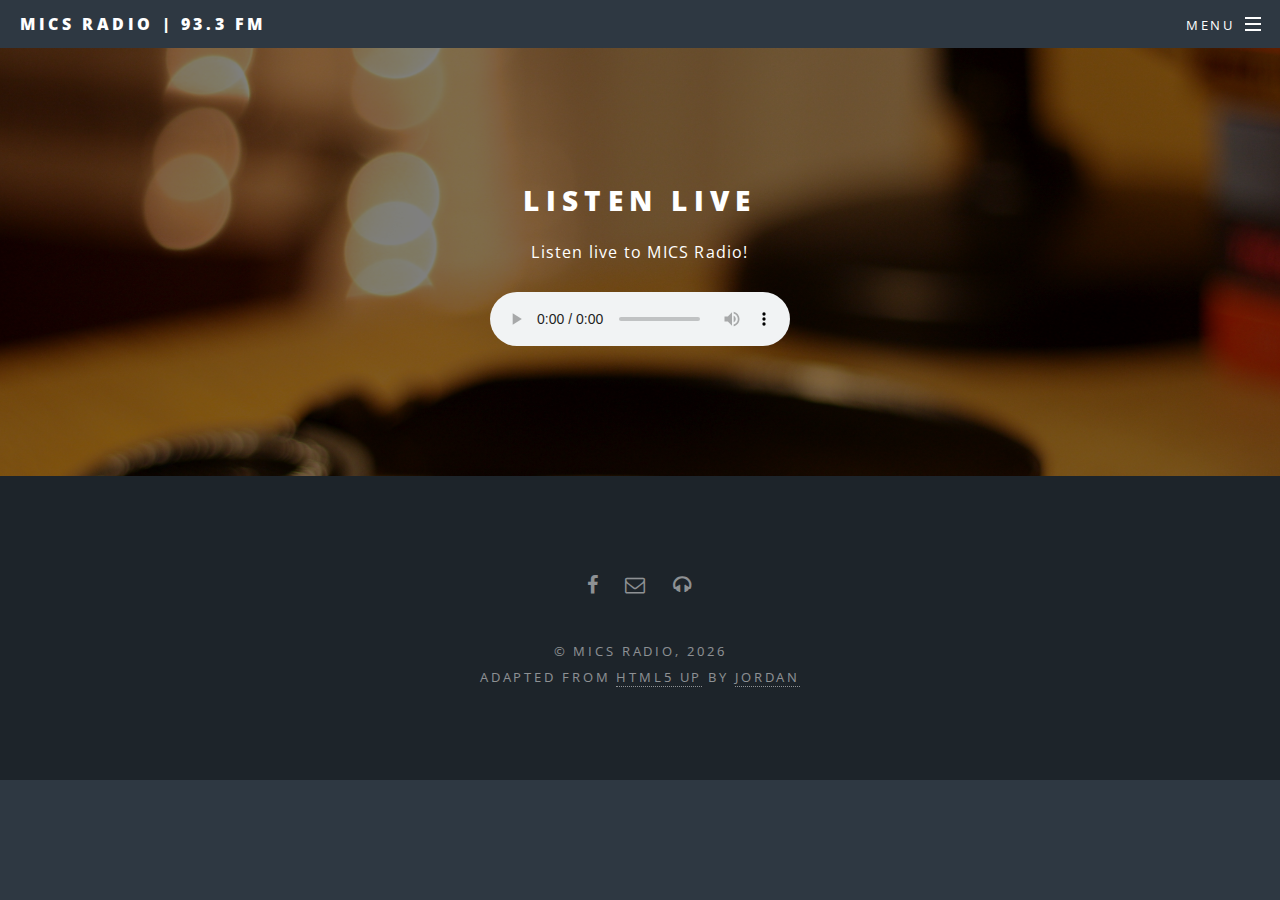
==== commit b0746200: "removed click here" ====
--- a/listen.html
+++ b/listen.html
@@ -56,11 +56,10 @@
                        <center>
                            Listen live to MICS Radio!<br /><br />
                            <audio controls autoplay>
-                               <source src="http://micsradio.ddns.net:90/;" type="audio/aac">
-                                   
+                               <source src="http://micsradio.ddns.net:90/;" type="audio/mpeg">
                                    </audio><br /><br />
-                           <a href="mms://micsradio.ddns.net:95">Click Here</a> to open an external player.
-                       </center>
+                         <!--  <a href="mms://micsradio.ddns.net:95">Click Here</a> to open an external player.
+                       --></center>
                        
                     </section>
                 </header>
